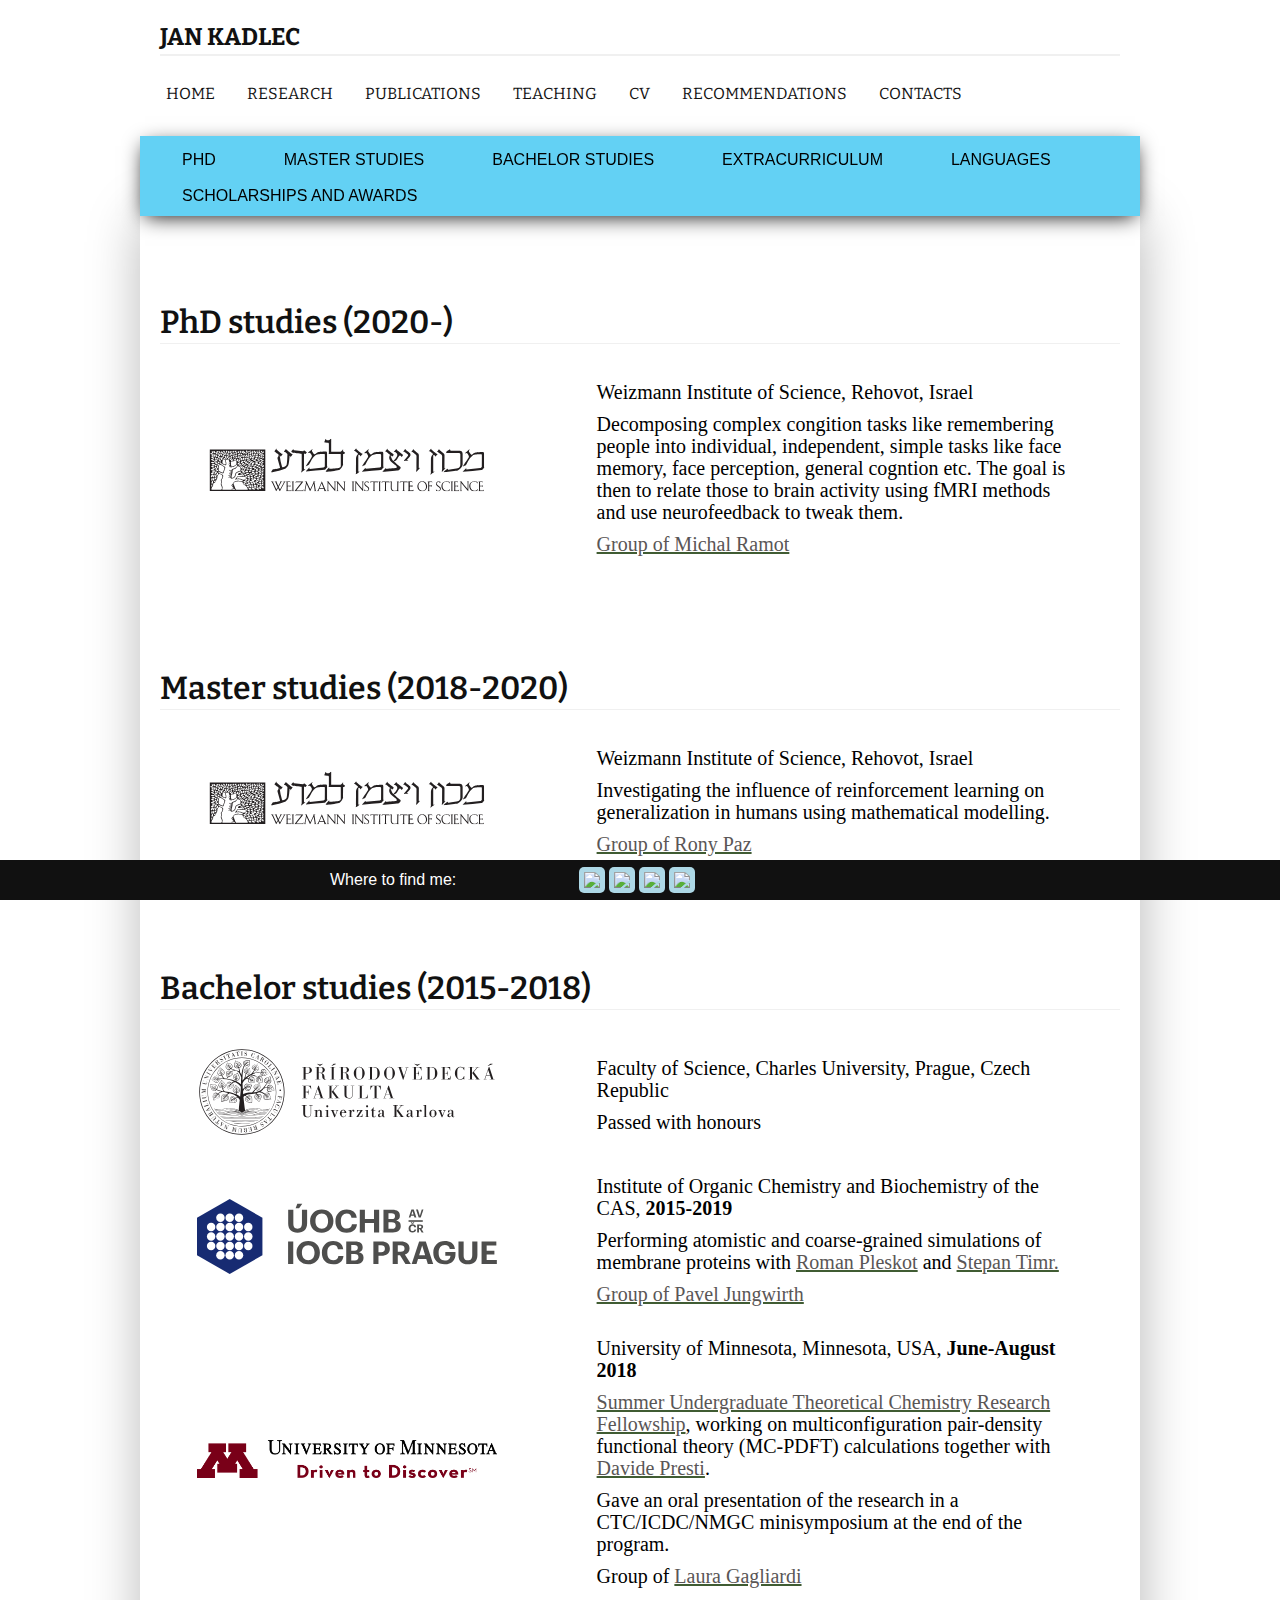
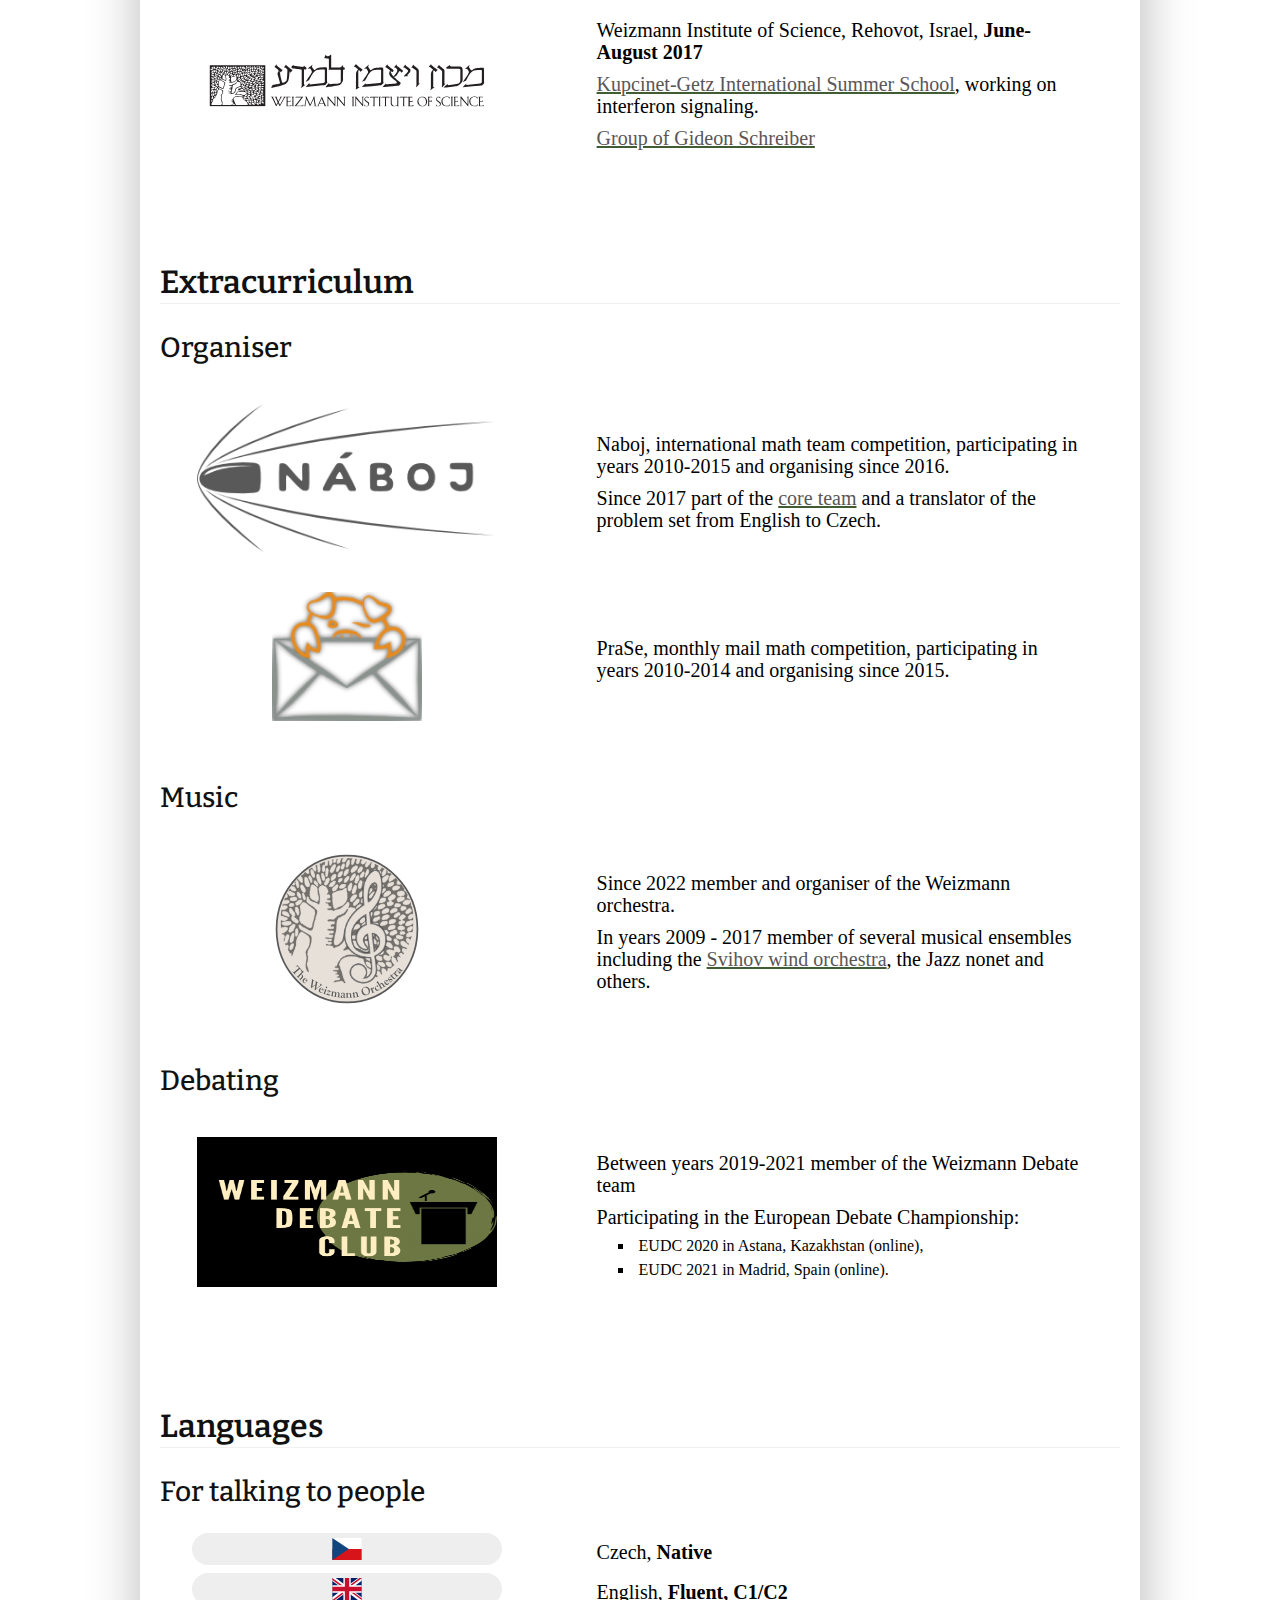
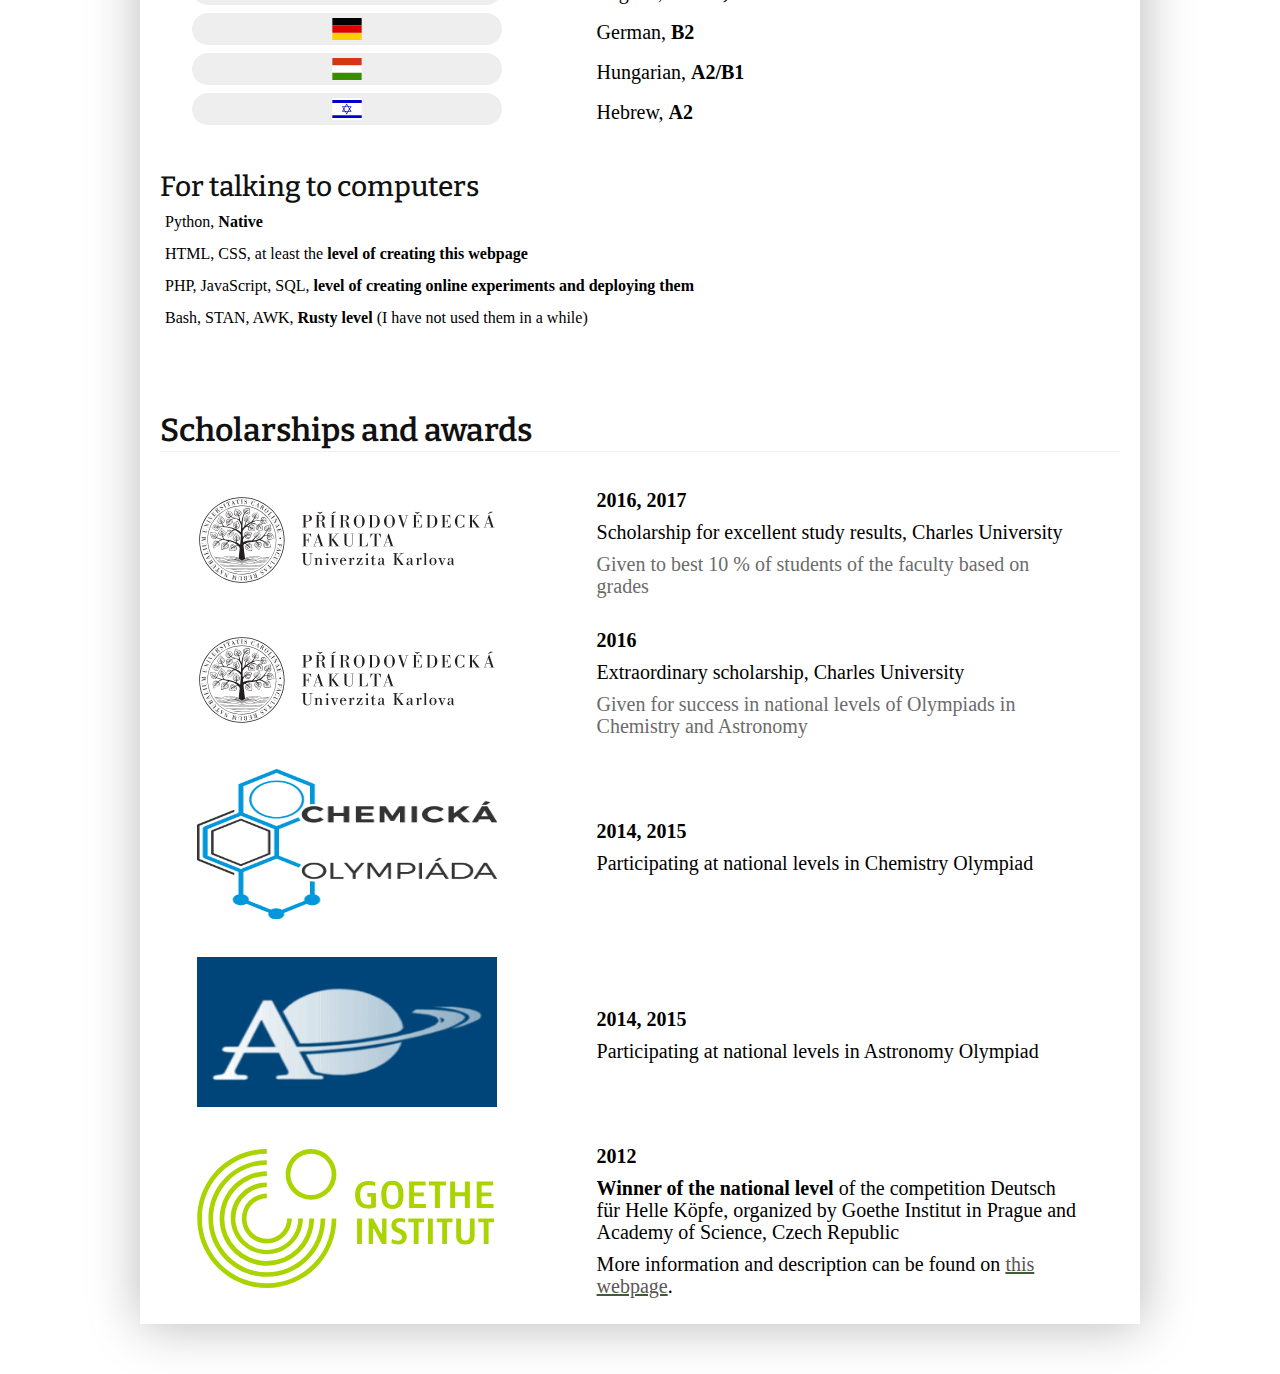
==== cv_html.html @ 562133c8 "Update cv_html.html" ====
<!DOCTYPE html>
<html lang="en">
<head>
  <!-- Global site tag (gtag.js) - Google Analytics -->
  <script async src="https://www.googletagmanager.com/gtag/js?id=UA-210956171-1"></script>
  <script>
    window.dataLayer = window.dataLayer || [];
    function gtag(){dataLayer.push(arguments);}
    gtag('js', new Date());

    gtag('config', 'UA-210956171-1');
  </script>
  <meta charset="UTF-8">
  <title>CV</title>

  <meta name="viewport" content="width=device-width, initial-scale=1.0">
  <link rel="stylesheet" href="./css/style.css">
  <link rel="stylesheet" href="./css/cv.css">

  <!--  FONTs -->
  <link rel="preconnect" href="https://fonts.googleapis.com">
  <link rel="preconnect" href="https://fonts.gstatic.com" crossorigin>
  <link href="https://fonts.googleapis.com/css2?family=Bitter:ital,wght@0,100;0,200;0,300;0,400;0,500;0,600;0,700;0,800;0,900;1,100;1,200;1,300;1,400;1,500;1,600;1,700;1,800;1,900&family=Cinzel:wght@400;500;600;700;800;900&display=swap" rel="stylesheet">

</head>
<body>

<!-- header -->
<header>
  <div class="wrapper">
    <a href="index.html" class="header-brand">Jan Kadlec</a>

    <nav>
      <ul>
        <li><a href="index.html">Home</a></li>
        <li><a href="research.html">Research</a></li>
        <li><a href="publications.html">Publications</a></li>
        <li><a href="teaching.html">Teaching</a></li>
        <li><a href="cv_html.html">CV</a></li>
        <li><a href="recommendations.html">Recommendations</a></li>
        <li><a href="contact.html">Contacts</a></li>
      </ul>
    </nav>
  </div>
</header>


<!-- main -->
<div class="wrapper">

  <div class="sticky">
  <section class="second-header">
    <header class="second-header">
    <!--  https://codetheweb.blog/style-a-navigation-bar-css/-->
      <nav>
      <!--  sections are for links-->
        <ul>
          <li><a href="#phd">PhD</a></li>
          <li><a href="#master">Master Studies</a></li>
          <li><a href="#bachelor">Bachelor studies</a></li>
          <li><a href="#extra">Extracurriculum</a></li>
          <li><a href="#languages">Languages</a></li>
          <li><a href="#awards">Scholarships and awards</a></li>
        </ul>
      </nav>
    </header>
  </section>
</div>


  <main>

    <section id="phd">
      <h2> PhD studies (2020-) </h2>

      <ul class="universities-list">
          <li class="universities-list">
            <a href="https://www.weizmann.ac.il/pages/"><img src="./img/WIS-logo-BW.svg" alt="WIS" title="WIS"></a>
            <div class="universities-list">
              <p> Weizmann Institute of Science, Rehovot, Israel </p>
              <p>Decomposing complex congition tasks like remembering people into individual, independent, simple tasks like face memory, face perception, general cogntion etc. The goal is then to relate those to brain activity using fMRI methods and use neurofeedback to tweak them.</p>
              <p> <a href="https://www.weizmann.ac.il/neurobiology/labs/ramot/"> Group of Michal Ramot</a></p>
            </div>
          </li>

        </ul>
      </section>


    <section id="master">
      <h2> Master studies (2018-2020) </h2>

      <ul class="universities-list">
          <li class="universities-list">
            <a href="https://www.weizmann.ac.il/pages/"><img src="./img/WIS-logo-BW.svg" alt="WIS" title="WIS"></a>
            <div class="universities-list">
              <p> Weizmann Institute of Science, Rehovot, Israel </p>
              <p> Investigating the influence of reinforcement learning on generalization in humans using mathematical modelling.</p>
              <p> <a href="https://www.weizmann.ac.il/neurobiology/labs/rony/group-members"> Group of Rony Paz</a></p>
            </div>
          </li>

        </ul>
      </section>


    <section id="bachelor">
      <h2> Bachelor studies (2015-2018) </h2>

      <ul class="universities-list">
          <li class="universities-list">
            <a href="https://www.natur.cuni.cz/chemistry"><img src="./img/PR-iF_znak_PR-iF_1c_pos_cz.svg" alt="Natur CUNI" title="Natur CUNI"></a>
            <div class="universities-list">
              <p> Faculty of Science, Charles University, Prague, Czech Republic</p>
              <p> Passed with honours</p>
            </div>
          </li>
          <li class="universities-list">
            <a href="https://www.uochb.cz/en"><img src="./img/logo-uochb-dark.svg" alt="IOCB" title="IOCB"></a>
            <div class="universities-list">
              <p> Institute of Organic Chemistry and Biochemistry of the CAS, <strong>2015-2019</strong> </p>
              <p>Performing atomistic and coarse-grained simulations of membrane proteins with <a href="https://scholar.google.cz/citations?user=Sq5tkLQAAAAJ&hl=en">Roman Pleskot</a> and <a href="https://scholar.google.com/citations?user=JHM0AqQAAAAJ&hl=en"> Stepan Timr.</a></p>
              <p><a href="http://jungwirth.uochb.cas.cz/"> Group of Pavel Jungwirth </a></p>
            </div>
          </li>
          <li class="universities-list">
            <a href="https://twin-cities.umn.edu/"><img src="./img/wordmark-m-d2d-black-maroon-maroon-576w.png" alt="UMN" title="UMN"></a>
            <div class="universities-list">
              <p> University of Minnesota, Minnesota, USA, <strong>June-August 2018</strong></p>
              <p><a href="http://www1.chem.umn.edu/icdc/research/research-opportunities/summer-undergraduate-research-fellow/">Summer Undergraduate Theoretical Chemistry Research Fellowship</a>, working on multiconfiguration pair-density functional theory (MC-PDFT) calculations together with <a href="https://scholar.google.it/citations?user=yDlAZPQAAAAJ&hl=en"> Davide Presti</a>.</p>
                <p>Gave an oral presentation of the research in a CTC/ICDC/NMGC minisymposium at the end of the program.</p>
              <p>Group of <a href="https://gagliardigroup.uchicago.edu/">Laura Gagliardi</a></p>
            </div>
          </li>

          <li class="universities-list">
            <a href="https://www.weizmann.ac.il/pages/"><img src="./img/WIS-logo-BW.svg" alt="WIS" title="WIS"></a>
            <div class="universities-list">
              <p> Weizmann Institute of Science, Rehovot, Israel, <strong>June-August 2017</strong></p>
              <p> <a href="https://www.weizmann.ac.il/feinberg/admissions/kupcinet-getz-international-summer-school/about-program-0">Kupcinet-Getz International Summer School</a>, working on interferon signaling.</p>
              <p> <a href="https://www.weizmann.ac.il/Biomolecular_Sciences/prof-gideon-schreiber-0"> Group of Gideon Schreiber</a></p>
            </div>
          </li>

        </ul>
      </section>


      <section id="extra">
        <h2> Extracurriculum </h2>

        <h3>Organiser</h3>
        <ul class="universities-list">
            <li class="universities-list">
              <a href="https://math.naboj.org/"><img src="./img/naboj_logo_big.png" alt="naboj" title="naboj"></a>
              <div class="universities-list">
                <p> Naboj, international math team competition, participating in years 2010-2015 and organising since 2016. </p>
                <p> Since 2017 part of the <a href="https://math.naboj.org/contact.php"> core team</a> and a translator of the problem set from English to Czech.</p>
              </div>
            </li>

              <li class="universities-list">
              <a href="https://prase.cz/"><img src="./img/mks_logo.png" class="prase-img" alt="prase" title="prase"></a>
              <div class="universities-list">
                <p> PraSe, monthly mail math competition, participating in years 2010-2014 and organising since 2015.</p>
              </div>
            </li>

        </ul>

        <h3>Music</h3>
        <ul class="universities-list">
            <li class="universities-list">
              <a href="https://www.facebook.com/people/Weizmann-Orchestra/100088598631597/"><img src="./img/orchestra_logo.svg" alt="orchestra_WIS" title="orchestra_WIS"></a>
              <div class="universities-list">
                <p> Since 2022 member and organiser of the Weizmann orchestra. </p>
                <p> In years 2009 - 2017 member of several musical ensembles including the <a href="https://dosvihov.webnode.cz/historie/">Svihov wind orchestra</a>, the Jazz nonet and others. </p>
              </div>
            </li>

        </ul>


        <h3> Debating </h3>
        <ul class="universities-list">
            <li class="universities-list">
            <a href="https://www.facebook.com/WeizmannDebate/"><img src="./img/wis_debate_logo.png" alt="debate" title="debate"></a>
              <div class="universities-list">
                <p> Between years 2019-2021 member of the Weizmann Debate team</p>
                <p> Participating in the European Debate Championship:</p>
                <ul class="debate-list">
                  <li>EUDC 2020 in Astana, Kazakhstan (online),</li>
                  <li>EUDC 2021 in Madrid, Spain (online).</li>
                </ul>
              </div>
            </li>
        </ul>

      </section>


      <section id="languages">
       <h2>Languages</h2>
        <h3>For talking to people</h3>
<!--        https://flagicons.lipis.dev/ -->
        <ul class="universities-list">
          <li class="universities-list flags-li">
<!--            <div><img class="flags2" src="./img/cz.svg" alt="czech flag" title="czech flag"></div>-->
<!--            <div class="flags3">-->
<!--              <img src="./img/cz.svg" alt="czech flag" title="czech flag">-->
<!--            </div>-->
            <div class="flags3">
              <img src="./img/cz.svg" alt="czech flag" title="czech flag">
            </div>


            <div class="universities-list">
              <p>Czech, <strong>Native</strong></p>
            </div>
          </li>


          <li class="universities-list flags-li">
            <div class="flags3">
              <img src="./img/gb.svg" alt="british flag" title="british flag">
            </div>
            <div class="universities-list">
              <p>English, <strong>Fluent, C1/C2</strong></p>
            </div>
          </li>

          <li class="universities-list flags-li">
            <div class="flags3" >
              <img src="./img/de.svg" alt="german flag" title="german flag">
            </div>
            <div class="universities-list">
              <p>German, <strong>B2</strong></p>
            </div>
          </li>

          <li class="universities-list flags-li">
            <div class="flags3" ><img src="./img/hu.svg" alt="hungarian flag" title="hungarian flag"></div>
            <div class="universities-list">
              <p>Hungarian, <strong>A2/B1</strong></p>
            </div>
          </li>

          <li class="universities-list flags-li">
            <div class="flags3" ><img src="./img/il.svg" alt="israeli flag" title="israeli flag"></div>
            <div class="universities-list">
              <p>Hebrew, <strong>A2</strong></p>
            </div>
          </li>


<!--          <li class="universities-list flags-li">-->
<!--            <div><img class="flags" src="./img/hu.svg" alt="hungarian flag" title="hungarian flag"></div>-->
<!--            <div class="universities-list">-->
<!--              <p>Hungarian, <strong>A2/B1</strong></p>-->
<!--            </div>-->
<!--          </li>-->

<!--          <li class="universities-list flags-li">-->
<!--            <div><img class="flags" src="./img/il.svg" alt="israeli flag" title="israeli flag"></div>-->
<!--            <div class="universities-list">-->
<!--              <p>Hebrew, <strong>A2/B1</strong></p>-->
<!--            </div>-->
<!--          </li>-->

        </ul>

<!--    todo-->
        <h3>For talking to computers</h3>
        <ul>
          <li>Python, <strong>Native</strong></li>
          <li>HTML, CSS, at least the <strong>level of creating this webpage</strong></li>
          <li>PHP, JavaScript, SQL, <strong>level of creating online experiments and deploying them</strong></li>
          <li>Bash, STAN, AWK, <strong>Rusty level</strong> (I have not used them in a while)</li>
        </ul>


<!--        <ul class="universities-list">-->
<!--          <li class="universities-list flags-li">-->
<!--            <div class="flags3">-->
<!--              <img src="./img/languages/python-original-wordmark.svg" alt="python flag" title="python flag">-->
<!--            </div>-->

<!--            <div class="universities-list">-->
<!--              <p>Python, <strong>Native</strong></p>-->
<!--            </div>-->
<!--          </li>-->


<!--          <li class="universities-list flags-li">-->
<!--            <div class="flags3">-->
<!--              <img src="./img/languages/html5-original-wordmark.svg" alt="html flag" title="html flag">-->
<!--              <img src="./img/languages/css3-original-wordmark.svg" alt="css flag" title="css flag">-->
<!--            </div>-->
<!--            <div class="universities-list">-->
<!--              <p>English, <strong>Fluent, C1/C2</strong></p>-->
<!--            </div>-->
<!--          </li>-->

<!--          <li class="universities-list flags-li">-->
<!--            <div class="flags3" >-->
<!--              <img src="./img/de.svg" alt="german flag" title="german flag">-->
<!--            </div>-->
<!--            <div class="universities-list">-->
<!--              <p>German, <strong>B2</strong></p>-->
<!--            </div>-->
<!--          </li>-->

<!--          <li class="universities-list flags-li">-->
<!--            <div class="flags3" ><img src="./img/hu.svg" alt="hungarian flag" title="hungarian flag"></div>-->
<!--            <div class="universities-list">-->
<!--              <p>Hungarian, <strong>A2/B1</strong></p>-->
<!--            </div>-->
<!--          </li>-->

<!--        </ul>-->

      </section>


    <section id="awards">
      <h2>Scholarships and awards</h2>


      <ul class="universities-list">
          <li class="universities-list">
            <a href="https://www.natur.cuni.cz/chemistry"><img src="./img/PR-iF_znak_PR-iF_1c_pos_cz.svg" alt="Natur CUNI" title="Natur CUNI"></a>
            <div class="universities-list">
              <p><strong>2016, 2017</strong></p>
              <p> Scholarship for excellent study results, Charles University</p>
              <p style="color: #6b6b6b"> Given to best 10 % of students of the faculty based on grades</p>
            </div>
          </li>

        <li class="universities-list">
          <a href="https://www.natur.cuni.cz/chemistry"><img src="./img/PR-iF_znak_PR-iF_1c_pos_cz.svg" alt="Natur CUNI" title="Natur CUNI"></a>
          <div class="universities-list">
            <p><strong>2016</strong></p>
            <p> Extraordinary scholarship, Charles University</p>
            <p style="color: #6b6b6b"> Given for success in national levels of Olympiads in Chemistry and Astronomy</p>
          </div>
        </li>

        <li class="universities-list">
          <a href="https://olympiada.vscht.cz/cs/"><img src="./img/ChO.png" alt="ChO" title="Chemistry olympiade"></a>
          <div class="universities-list">
            <p><strong>2014, 2015</strong></p>
            <p> Participating at national levels in Chemistry Olympiad</p>
          </div>
        </li>

        <li class="universities-list">
          <a href="https://olympiada.astro.cz/"><img src="./img/AO.png" alt="AO" title="Astronomy olympiade"></a>
          <div class="universities-list">
            <p><strong>2014, 2015</strong></p>
            <p> Participating at national levels in Astronomy Olympiad</p>
          </div>
        </li>

        <li class="universities-list">
          <a href="https://www.goethe.de/ins/cz/de/spr/unt/ver/hek.html"><img src="./img/Gothe.svg" alt="Goethe institute" title="Helle kopfe"></a>
          <div class="universities-list">
            <p><strong>2012</strong></p>
            <p> <strong>Winner of the national level</strong> of the competition Deutsch für Helle Köpfe, organized by Goethe Institut in Prague and Academy of Science, Czech Republic</p>
            <p>More information and description can be found on <a href="https://www.goethe.de/ins/cz/de/spr/unt/ver/hek/skd/hk11.html">this webpage</a>.</p>
          </div>
        </li>

      </ul>
    </section>



  </main>
</div>


<!-- footer -->
<!-- wrap it for the big page-->
<!--<div class="wrapper">-->
  <footer>
    <div class="footer-findme">
      Where to find me:
    </div>

    <ul class="social-media-list">
     <li><a href="https://github.com/jankaWIS"><img src="https://unpkg.com/simple-icons@latest/icons/github.svg" alt="GitHub" title="GitHub"></a></li>
   <!--    <li><a href="https://stackoverflow.com/users/12281892/my-work"><img src="https://unpkg.com/simple-icons@latest/icons/stackoverflow.svg" alt="Stack Overflow" title="Stack Overflow"></a></li>-->
     <li><a href="https://www.researchgate.net/profile/Jan_Kadlec"><img src="https://unpkg.com/simple-icons@latest/icons/researchgate.svg" alt="ResearchGate" title="ResearchGate"></a></li>
     <li><a href="http://orcid.org/0000-0003-2477-3633"><img src="https://unpkg.com/simple-icons@latest/icons/orcid.svg" alt="OrcID" title="OrcID"></a></li>
     <li><a href="mailto:jan.kadlec@weizmann.ac.il"><img src="https://unpkg.com/simple-icons@latest/icons/gmail.svg" alt="mail" title="mail"></a></li>
    </ul>
  </footer>
<!--</div>-->


</body>
</html>
---- css/style.css ----
/*
html5doctor.com Reset Stylesheet
v1.6.1
Last Updated: 2010-09-17
Author: Richard Clark - http://richclarkdesign.com
Twitter: @rich_clark
*/

html, body, div, span, object, iframe,
h1, h2, h3, h4, h5, h6, p, blockquote, pre,
abbr, address, cite, code,
del, dfn, em, img, ins, kbd, q, samp,
small, strong, sub, sup, var,
b, i,
dl, dt, dd, ol, ul, li,
fieldset, form, label, legend,
table, caption, tbody, tfoot, thead, tr, th, td,
article, aside, canvas, details, figcaption, figure,
footer, header, hgroup, menu, nav, section, summary,
time, mark, audio, video {
    margin:0;
    padding:0;
    border:0;
    outline:0;
    font-size:100%;
    vertical-align:baseline;
    background:transparent;
}

body {
    line-height:1;
}

article,aside,details,figcaption,figure,
footer,header,hgroup,menu,nav,section {
    display:block;
}

nav ul {
    list-style:none;
}

blockquote, q {
    quotes:none;
}

blockquote:before, blockquote:after,
q:before, q:after {
    content:'';
    content:none;
}

a {
    margin:0;
    padding:0;
    font-size:100%;
    vertical-align:baseline;
    background:transparent;
}

/* change colours to suit your needs */
ins {
    background-color:#ff9;
    color:#000;
    text-decoration:none;
}

/* change colours to suit your needs */
mark {
    background-color:#ff9;
    color:#000;
    font-style:italic;
    font-weight:bold;
}

del {
    text-decoration: line-through;
}

abbr[title], dfn[title] {
    border-bottom:1px dotted;
    cursor:help;
}

table {
    border-collapse:collapse;
    border-spacing:0;
}

/* change border colour to suit your needs */
hr {
    display:block;
    height:1px;
    border:0;
    border-top:1px solid #cccccc;
    margin:1em 0;
    padding:0;
}

input, select {
    vertical-align:middle;
}


/* */
/* MY CODE */
/* */


* {
  /* remove underlinks from the entire document */
  text-decoration: none;
}

body {
  /*background-color: #f3f3f3;*/
  -webkit-font-smoothing: antialiased;
  font-family: Bitter, sans-serif;
}



/* Header */

header .header-brand {
  /*font-family: 'Catamaran';*/
  /*font-family: Arial;*/

  font-size: 24px;
  font-weight: bold;
  /* not complete dark */
  color: #111;
  text-transform: uppercase;
  /* in cases of links it is easier to style them later if they're blocks */
  display: block;
  /* center the block */
  margin: 20px 20px 20px;
  /* centre also the text */
  text-align: left;
  /* get space above and below, nothing on sides*/
  padding: 5px 0;
  /* add an underline */
  border-bottom: 2px solid #f0f0f0;
}

/* style nav */
header nav ul {
  /* add this to be able to centre it */
  display: block;
  /* centre */
  margin: 0 10px 0 10px;
  /* centre within itself -- important */
  width: fit-content;
}

header nav ul li {
  /* make it in line */
  display: inline-block;
  /* we need it because otherwise there will be a small gap between the links */
  float: left;
  list-style: none;
  /* add spacing around */
  padding: 10px 16px;

}

header nav ul li a {
  /*font-family: 'Catamaran';*/
  font-size: 16px;
  color: #111;
  text-transform: uppercase;
}

/* if the link is clicked, make it special -- TODO, need to change the class in the html if it is clicked */
header nav ul li a.active-trail {
    color: #085D6F;
    background-color: transparent;
    text-decoration: underline;
}



/* main */

main {
  /* to have a space between the header and this box */
  font-family: 'Catamaran', serif;
  padding: 80px 20px 0 20px;
  margin: 0 auto 50px;
}


main ul {
/*  need to figure out width since it will change */
/*  width: fit-content;*/
/*  float: right;*/
  /*padding-left: 20px;*/

}

main ul li {
  display: block;
  list-style: none;
  padding: 5px 5px 5px 0;
  line-height: 22px;
}

main ul li p {
  /*display: block;*/
  /*list-style: none;*/
  padding: 5px 5px 5px 0;
  /*line-height: 22px;*/

}


/* style the links the same way */
main a {
  /*font-family: 'Catamaran';*/
  /*font-size: 20px;*/
  /* do not use completely black -- hurts eyes, unless you have a very specific reason */
  color: #5a5656; /* #111; */
  /*line-height: 40px;*/
  /* make the links underlined with this colour */
  text-decoration: underline;
  text-decoration-color: #405c33;
}

main ul li a {
  /*font-family: 'Catamaran';*/
  /*font-size: 20px;*/
  color: #5a5656; /* #111; */
  /*line-height: 40px;*/
  /* make the links underlined with this colour */
  text-decoration: underline;
  text-decoration-color: #405c33;
}


/* unvisited link */
/*main ul li a:link {*/
/*  !* this somehow does not work for all *!*/
/*  color: #5a5656;*/
/*}*/

 /*visited link */
/*main ul li a:visited {*/
/*  color: green;*/
/*}*/

/* mouse over link */
main a:hover {
  color: #1e84f2;
}

/* mouse over link */
main ul li a:hover {
  color: #1e84f2;
}

/* selected link */
a:active {
  color: blue;
}


main article h3 {
  font-family: 'Bitter', serif;
  font-size: 30px;
  font-weight: 400;
  color: #111;
  margin-top: 10px;
  padding-top: 20px;
  /*text-transform: uppercase;*/
  padding-bottom: 5px;
  /*border-bottom: 1px solid #f0f0f0;*/
  margin-bottom: 10px;
}

main p {
  padding: 5px 0;
}



/* Contact title and title - for headings */
.contact-title {
  /*font-family: Arial;*/
  font-size: 40px;
  font-weight: 600;
  color: #111;
  padding-bottom: 5px;
}

.nv-page-title {
  margin-top: 30px;
  border-bottom: 1px solid #f0f0f0;
  margin-bottom: 20px;
}



/* center the blockquote in the page */
.blockquote-wrapper {
   padding: 0 20px;
}

/* Blockquote main style */
.blockquote {
    position: relative;
    /*font-family: 'Montserrat', sans-serif;*/
    /*font-family: 'Cinzel', serif;*/
    /*font-family: 'Bitter', serif;*/
    /* default? for Chrome */
    font-family: Times-Roman, serif;
    font-weight: 400;
    color: #111;
    padding: 20px 0;
    width: 100%;
    max-width: 500px;
    z-index: 1;
    margin: 20px auto 60px;
    align-self: center;
    border-top: solid 1px;
    border-bottom: solid 1px;
}

/* Blockquote header */
.blockquote h2 {
    position: relative;
    color: #111;
    font-size: 22px;
    font-weight: 600;
    line-height: 1;
    margin: 0;
    border-bottom: none;
}

/* Blockquote right double quotes */
.blockquote:after {
    position: absolute;
    content: "”";
    color: rgba(17, 17, 17, 1);
    font-size: 8rem;
    line-height: 0;
    bottom: -40px;
    right: 30px;
}

/* Blockquote subheader */
.blockquote h4 {
    /*font-family: 'Cinzel', serif;*/
    /*font-family: 'Bitter', serif;*/
    position: relative;
    color: #292a2b;
    font-size: 1.1rem;
    font-weight: normal;
    line-height: 1;
    margin: 0;
    padding-top: 15px;
    z-index: 1;
}





  /* footer */

footer {
  width: calc(100% - 20px);
  height: 40px;
  position: fixed;
  /* put it on the bottom */
  bottom: 0;
  padding: 0px 10px;
  margin-top: 20px; /* calc(100% - 250px) */
  background-color: #111;
  color: white;
  /* when we have a box with things which float left and right it doesn't know what to do with it*/
/*   therefore we need to add the overflow which will magically fix it, todo */
  overflow: hidden;
  /* to be sure that it's over everything */
  z-index: 2;
}



footer .footer-findme {
    font-family: Arial;
    position: absolute;
    margin: auto 10px 0px;
    text-align: center;
    /* centre the label */
    line-height: 40px;
    float: left;
  }

/* style the icons */
ul.social-media-list {
    list-style-type: none;
    margin: 5px 40px;
    padding: 0;
    font-size: 0px; /* eliminate space between li */
    float: right;
}


ul.social-media-list img {
    padding: 5px;
    border-radius: 5px;
    background-color: lightblue;
    width: 16px;
    height: 16px;
}

ul.social-media-list li {
  display: inline-block;
  margin: 2px;
}


ul.social-media-list img:hover {
    background-color: #63D1F4;
}



/* tablet */
@media only screen and (min-width: 760px) {
  /* increase the header size */
  /*.blockquote h2 {*/
  /*  font-size: 40px;*/
  /*  padding: 30px 0;*/
  /* }*/

  /*.blockquote h4 {*/
  /*  font-size: 1.4rem;*/
  /*}*/

  /* change also the wrapper */
  .wrapper {
    width: 600px;
    margin: 0 auto;
  }

  main {
    box-shadow: 1px 1px 50px #b8b8b8;
  }

}

/* very small phones */
@media only screen and (max-width: 400px) {

  main {
    margin-top: 40px;
  }

}

@media only screen and (min-width: 1000px) {
  /*have a nice frame */
  .wrapper {
    /* make sure that it is the same width everywhere */
    width: 1000px!important;
    margin: 0 auto;
  }

  main {
    margin: 100px auto 50px;
    padding: 10px 20px 0 20px;
  }

    /* but not in the main text */
  main .blockquote-wrapper {
    /* change the width to fit the box */
    width: 100%;
    margin: 40px 0 80px;
    padding: 0;
  }

  main .blockquote {
    padding: 20px 0;
    max-width: none;
  }

  /* remove the styling from main h2 */
  main .blockquote h2 {
    border-bottom: none;
  }

  main .blockquote:after {
    bottom: -40px;
  }


  footer .footer-findme {
    float: none;
    margin: auto 30px auto 25%;
  }

  ul.social-media-list {
    float: none;
    margin-left: 45%;
}


}
---- css/cv.css ----
/* */
/* MY CODE */
/* */

/* Header */


/* hide this fancy thing for phones -- todo make it the rolout */
section.second-header {
  display: none;
}

/* main list */

h2 {
    font-size: 20px;
    padding-top: 50px;
    /* to accomodate the second header */
    margin-top: -20px;
}

    /* the actual list */

/* the same for the actual items*/
ul.universities-list {
    list-style-type: none;
}

ul.universities-list img {
    padding: 0;
    border-radius: 5px;
    /*background-color: lightblue;*/
    width: 150px;
    /*max-width: 300px;*/
    max-height: 150px;
    /*height: 50px;*/
}

ul.universities-list li {
  margin: 2px;
  padding: 10px 5px;
  border-bottom: 1px solid #ccc;
}

ul.universities-list img:hover {
    background-color: #63D1F4;
}


/* Create two equal columns that floats next to each other */
.column {
  float: left;
  width: 50%;
  padding: 10px;
}

/* Clear floats after the columns */
.row:after {
  content: "";
  display: table;
  clear: both;
}

/* make space between the pics and labels */
div.universities-list{
  /*padding-left: 15%;*/
  margin-left: 5%;
  /*if I want to centre them*/
  width: 100%;
  /*align-items: stretch;*/
  text-align: left;
}

/* make the labels of the images/organisations centred, interesting also without*/
li.universities-list {
    display: flex;
    /*flex-wrap: wrap;*/
    /*text-align: center;*/
    flex-direction: row;
    align-items: center;
}





/* main */


main ul li {
  padding: 5px;
}

main ul li p {
  font-family: 'Catamaran', serif;
  font-size: 18px;
  padding: 5px;
}

main h2 {
  font-family: 'Bitter', serif;
  font-size: 28px;
  font-weight: 600;
  color: #111;
  /*text-transform: uppercase;*/
  padding-bottom: 5px;
  border-bottom: 1px solid #f0f0f0;
}

main h3 {
  font-family: 'Bitter', serif;
  font-size: 24px;
  font-weight: 500;
  color: #111;
  margin-top: 10px;
  padding-top: 20px;
  /*text-transform: uppercase;*/
  padding-bottom: 5px;
}

/* Make a special list for participating in EUDC */
.universities-list ul.debate-list {
  line-height: 10px;
  padding-left: 20px;
}

.universities-list ul.debate-list li {
  /* the display makes it back to visible */
  /* https://stackoverflow.com/questions/9636132/list-style-css-override-back-to-default */
  display: list-item;
  list-style: square;
  padding: 0px 5px;
  border-bottom: none;
}


/*.universities-list ul.debate-list li img {*/
/*    padding: 5px;*/
/*    border-radius: 5px;*/
/*    background-color: lightblue;*/
/*    width: 16px;*/
/*    height: 16px;*/
/*}*/

/*.flags {*/
/*  !*width: calc(620px + 40px);*!*/
/*  !*min-width: 310px;*!*/
/*  text-align: center;*/
/*}*/

/*.flags img {*/
/*    padding: 5px;*/
/*    border-radius: 20px!important;*/
/*    background-color: #EEE;*/
/*    height: 22px;*/
/*    width: 30px!important;*/
/*}*/

/*.flags2 {*/
/*    padding: 5px;*/
/*    border-radius: 20px!important;*/
/*    background-color: #EEE;*/
/*    height: 22px;*/
/*    width: 30px!important;*/
/*}*/



/* remove the spaces between list items */
.flags-li {
  padding: 0 10px!important;
}

.flags3 img {
    border-radius: 20px!important;
    background-color: #EEE;
    height: 22px;
    /*width: 30px!important;*/
}

.flags3 img:hover {
  /* turn off the link */
  background-color: #EEE!important;
  /*background-color: transparent!important;*/
}




/* footer */



/* tablet */
@media only screen and (min-width: 760px) {
  /* change also the wrapper */
  .wrapper {
    width: 700px;
    margin: 0 auto;
  }

  main {
    box-shadow: 1px 1px 50px #b8b8b8;
  }


  main ul li p {
    font-size: 18px;
  }

  main h2 {
    font-size: 30px;
  }

  main h3 {
    font-size: 26px;
  }

}

/* very small phones */
@media only screen and (max-width: 400px) {
  h2 {
    margin-top: 10px;
  }


}

@media only screen and (min-width: 1000px) {
  /*have a nice frame */

  main {
    margin-top: 0px;
  }


  h2 {
    /*fix wider top bar covering headings */
    padding-top: 100px;
  }

    /* if the link is clicked, make it special -- TODO, need to change the class in the html if it is clicked */
  header nav ul li a.active-trail {
      color: #085D6F;
      background-color: transparent;
      text-decoration: underline;
  }


  /* second header -- opens only for PC */
  section.second-header {
    display: block;
    /*position: fixed;*/
    /*top: 110px;*/
    margin-top: 10px;
  }

  /* make it stuck to the top */
  div.sticky {
    position: -webkit-sticky;
    /* need to be together */
    position: sticky;
    top: 0;
    /*padding: 50px;*/
    font-size: 20px;
    margin-top: 80px;
  }



  header.second-header {
      /*background-color: white;*/
      background-color: #63D1F4;
      position: relative;
      top: 0;
      left: 0;
      right: 0;
      height: 80px; /* for two lines */
      display: flex;
      align-items: center;
    /*  make blur */
      box-shadow: 0 5px 20px -5px black;
  }

  /* all elements of the block will be horizontal*/
  header.second-header * {
      /*display: inline;*/
  }

  /* make space between them */
  header.second-header nav ul li {
      margin: auto 1rem;
      padding: 0.5rem 1rem;
      float: none;
  }

      /*make links nicer */
  header.second-header nav ul li a {
      color: black;
      text-decoration: none;
      font-family: "Helvetica Neue", Helvetica, Arial, sans-serif;
  }

  header.second-header nav ul li a:hover {
      background-color: silver;
      /*background-color: #63D1F4;*/
      /* popping up */
      padding: 10px;
      box-shadow: 0 0 20px 0 black;
  }


  /* main */

  main ul li p {
    font-size: 20px;
  }

  main h2 {
    font-size: 32px;
  }

  main h3 {
    font-size: 28px;
  }


  ul.universities-list {
    list-style-type: none;
    margin: 10px;
    padding: 10px;
  }


  ul.universities-list img {
      padding: 5px;
      border-radius: 5px;
      /*background-color: lightblue;*/
      width: 300px;
      /*max-width: 300px;*/
      max-height: 150px;
      /*height: 50px;*/
  }
      ul.universities-list {
      list-style-type: none;
      margin: 10px;
      padding: 10px;
  }

  ul.universities-list li {
    padding: 10px;
    border-bottom: none;
  }

  /* make space between the pics and labels */
  div.universities-list{
    margin-left: 10%;
  }

  /* style prase */
  .universities-list .prase-img {
  width: 150px;
  padding-left: 80px;
  padding-right: 80px;
  }

  /* make bugger gap for EUDC */
  .universities-list ul.debate-list {
  padding-left: 40px;
}


  /* footer */


}
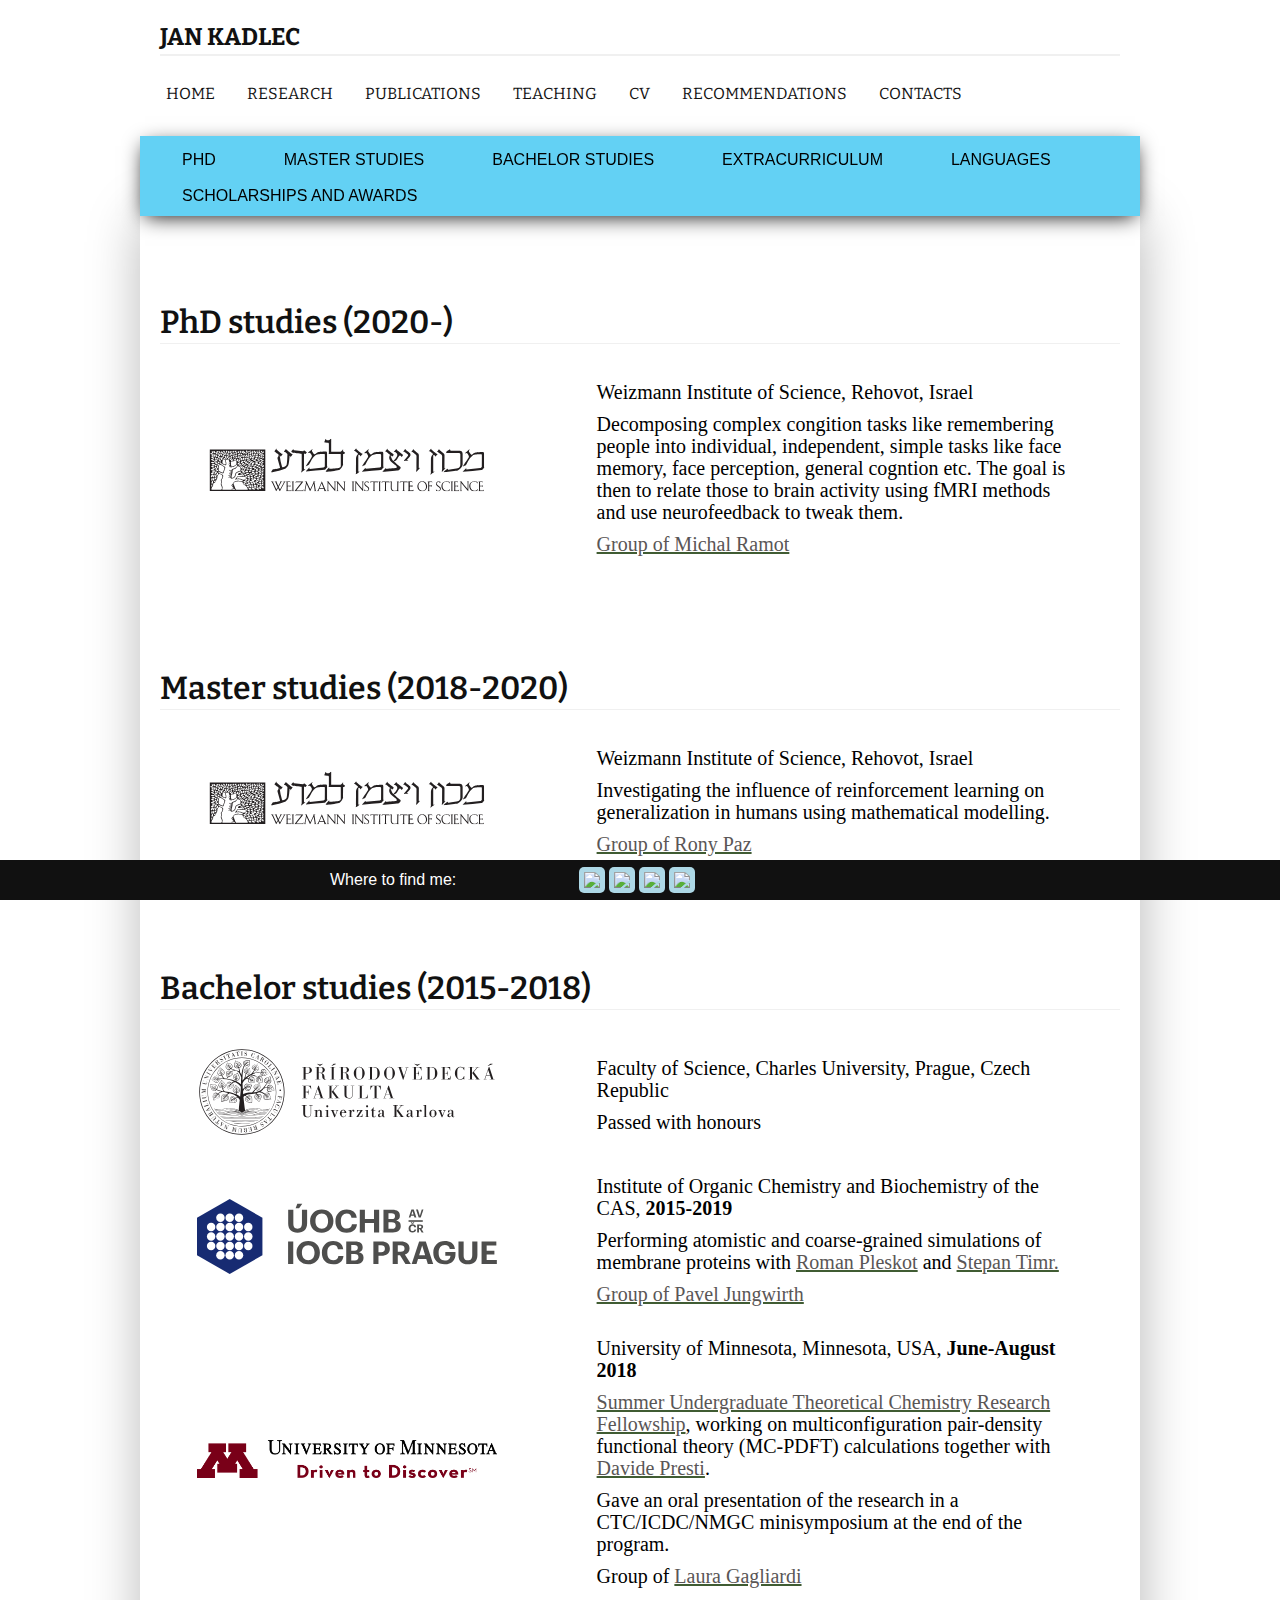
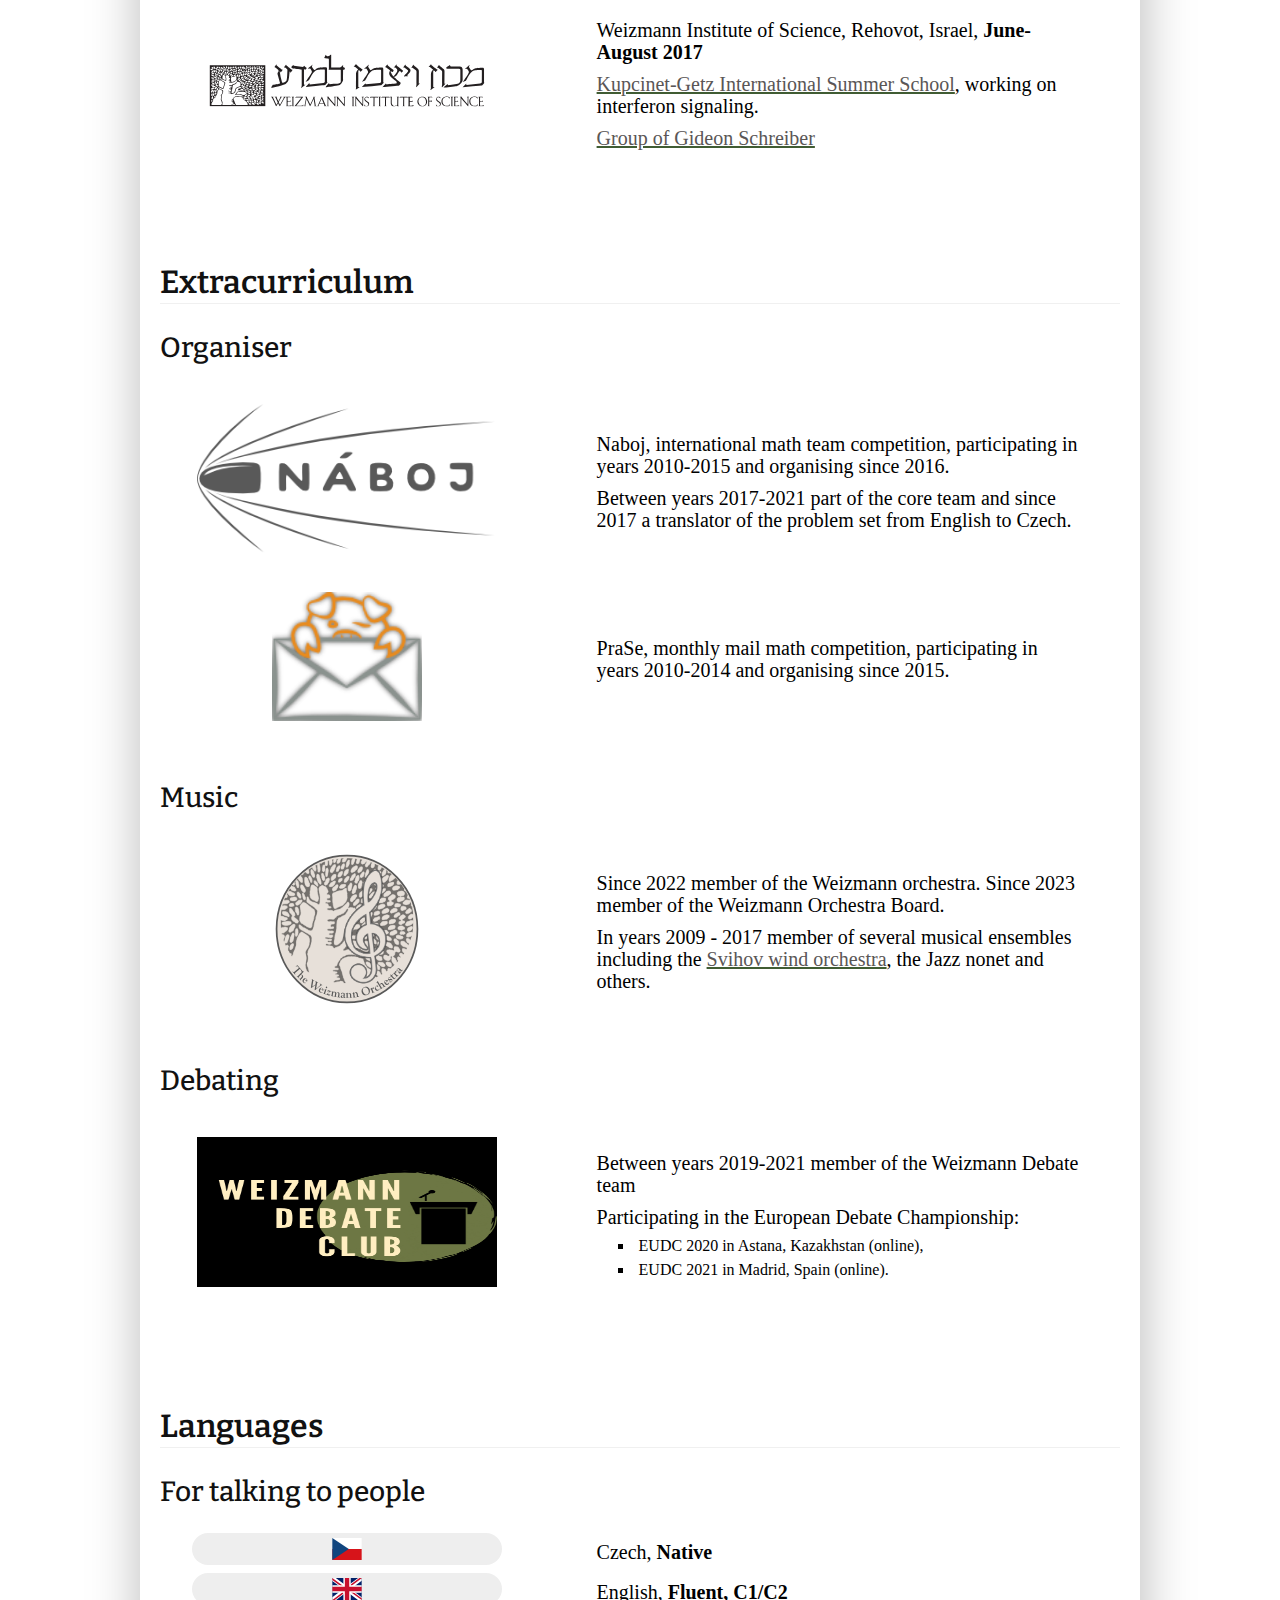
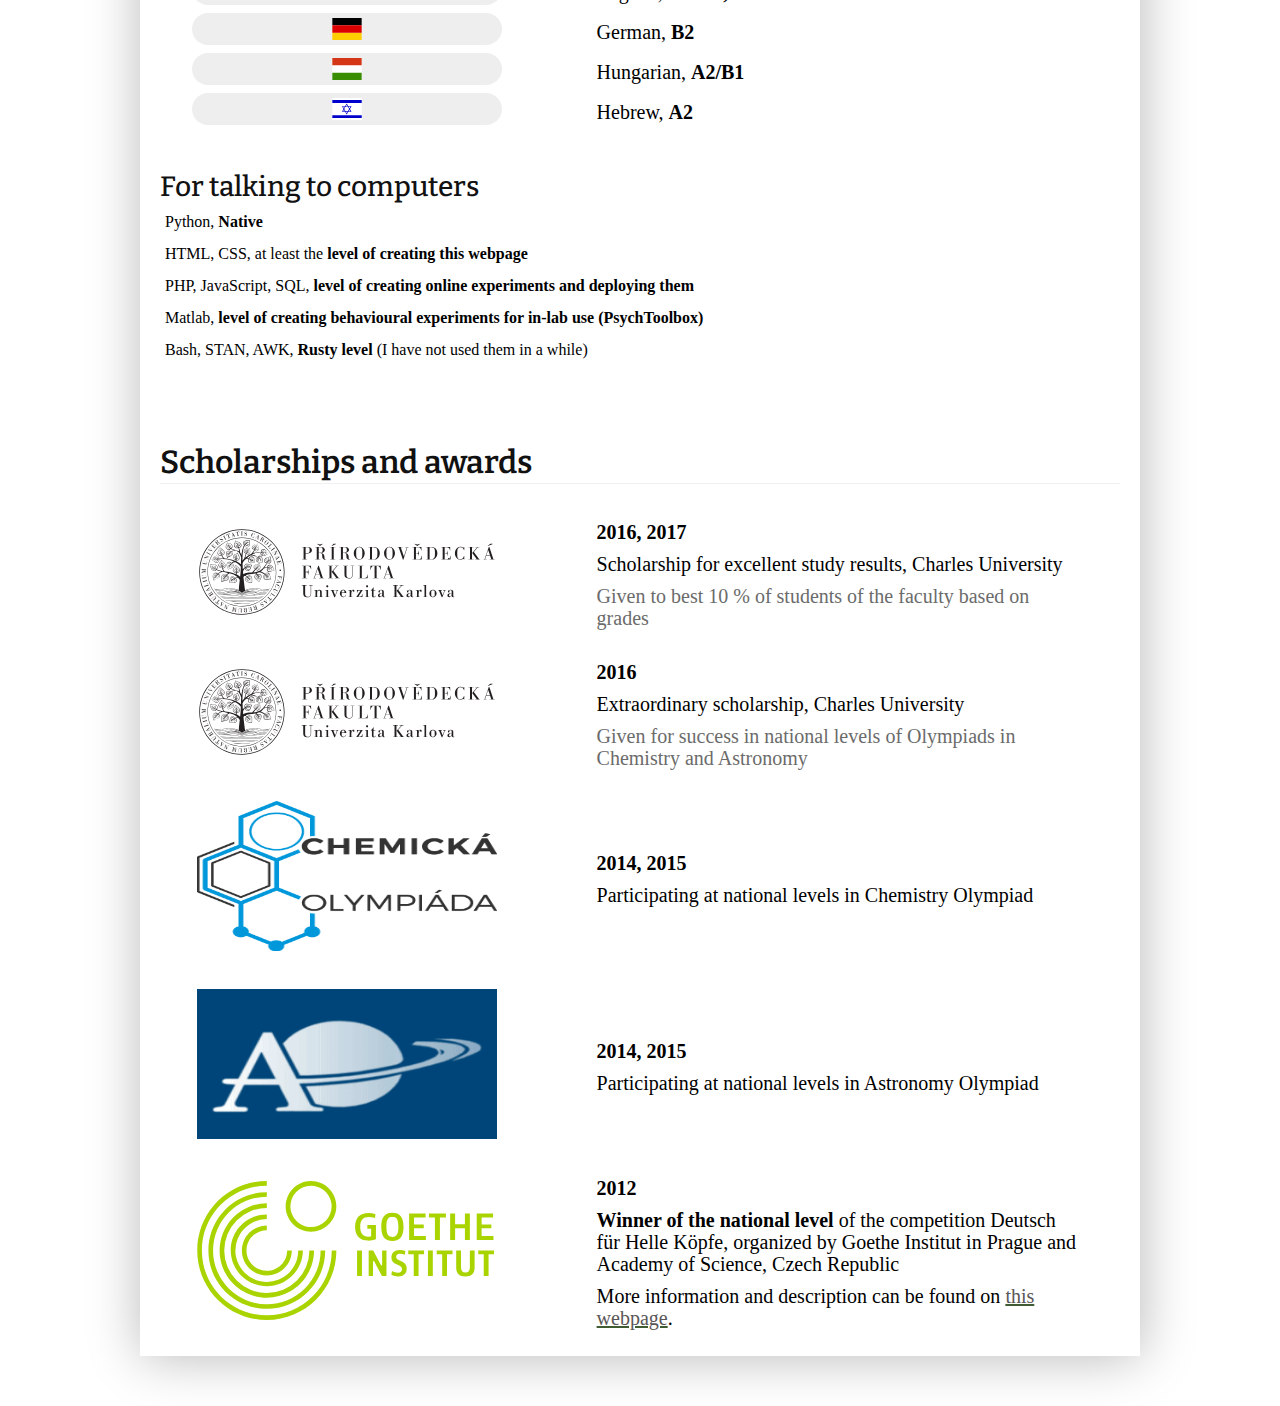
==== commit 4380af4b: "Update cv_html.html" ====
--- a/cv_html.html
+++ b/cv_html.html
@@ -155,7 +155,7 @@
               <a href="https://math.naboj.org/"><img src="./img/naboj_logo_big.png" alt="naboj" title="naboj"></a>
               <div class="universities-list">
                 <p> Naboj, international math team competition, participating in years 2010-2015 and organising since 2016. </p>
-                <p> Since 2017 part of the <a href="https://math.naboj.org/contact.php"> core team</a> and a translator of the problem set from English to Czech.</p>
+                <p> Between years 2017-2021 part of the core team and since 2017 a translator of the problem set from English to Czech.</p>
               </div>
             </li>
 
@@ -173,7 +173,7 @@
             <li class="universities-list">
               <a href="https://www.facebook.com/people/Weizmann-Orchestra/100088598631597/"><img src="./img/orchestra_logo.svg" alt="orchestra_WIS" title="orchestra_WIS"></a>
               <div class="universities-list">
-                <p> Since 2022 member and organiser of the Weizmann orchestra. </p>
+                <p> Since 2022 member of the Weizmann orchestra. Since 2023 member of the Weizmann Orchestra Board.</p>
                 <p> In years 2009 - 2017 member of several musical ensembles including the <a href="https://dosvihov.webnode.cz/historie/">Svihov wind orchestra</a>, the Jazz nonet and others. </p>
               </div>
             </li>
@@ -275,6 +275,7 @@
           <li>Python, <strong>Native</strong></li>
           <li>HTML, CSS, at least the <strong>level of creating this webpage</strong></li>
           <li>PHP, JavaScript, SQL, <strong>level of creating online experiments and deploying them</strong></li>
+          <li>Matlab, <strong>level of creating behavioural experiments for in-lab use (PsychToolbox)</strong></li>
           <li>Bash, STAN, AWK, <strong>Rusty level</strong> (I have not used them in a while)</li>
         </ul>
 
--- a/css/style.css
+++ b/css/style.css
@@ -205,6 +205,12 @@
   line-height: 22px;
 }
 
+main ol li {
+  margin-left: 30px;
+  padding: 3px;
+  /*line-height: 22px;*/
+}
+
 main ul li p {
   /*display: block;*/
   /*list-style: none;*/
@@ -262,7 +268,6 @@
 a:active {
   color: blue;
 }
-
 
 main article h3 {
   font-family: 'Bitter', serif;
@@ -277,10 +282,29 @@
   margin-bottom: 10px;
 }
 
+main article h4 {
+  font-family: 'Bitter', serif;
+  font-size: 24px;
+  font-weight: 300;
+  color: #111;
+  /*padding-top: 10px;*/
+  margin: 10px 0;
+}
+
+main article h5 {
+    font-family: 'Bitter', serif;
+    font-size: .9em;
+    color: #111;
+    font-weight: bold;
+    /*padding-top: 10px;*/
+    /*margin-bottom: 5px;*/
+    margin: 10px 0;
+}
+
+
 main p {
   padding: 5px 0;
 }
-
 
 
 /* Contact title and title - for headings */
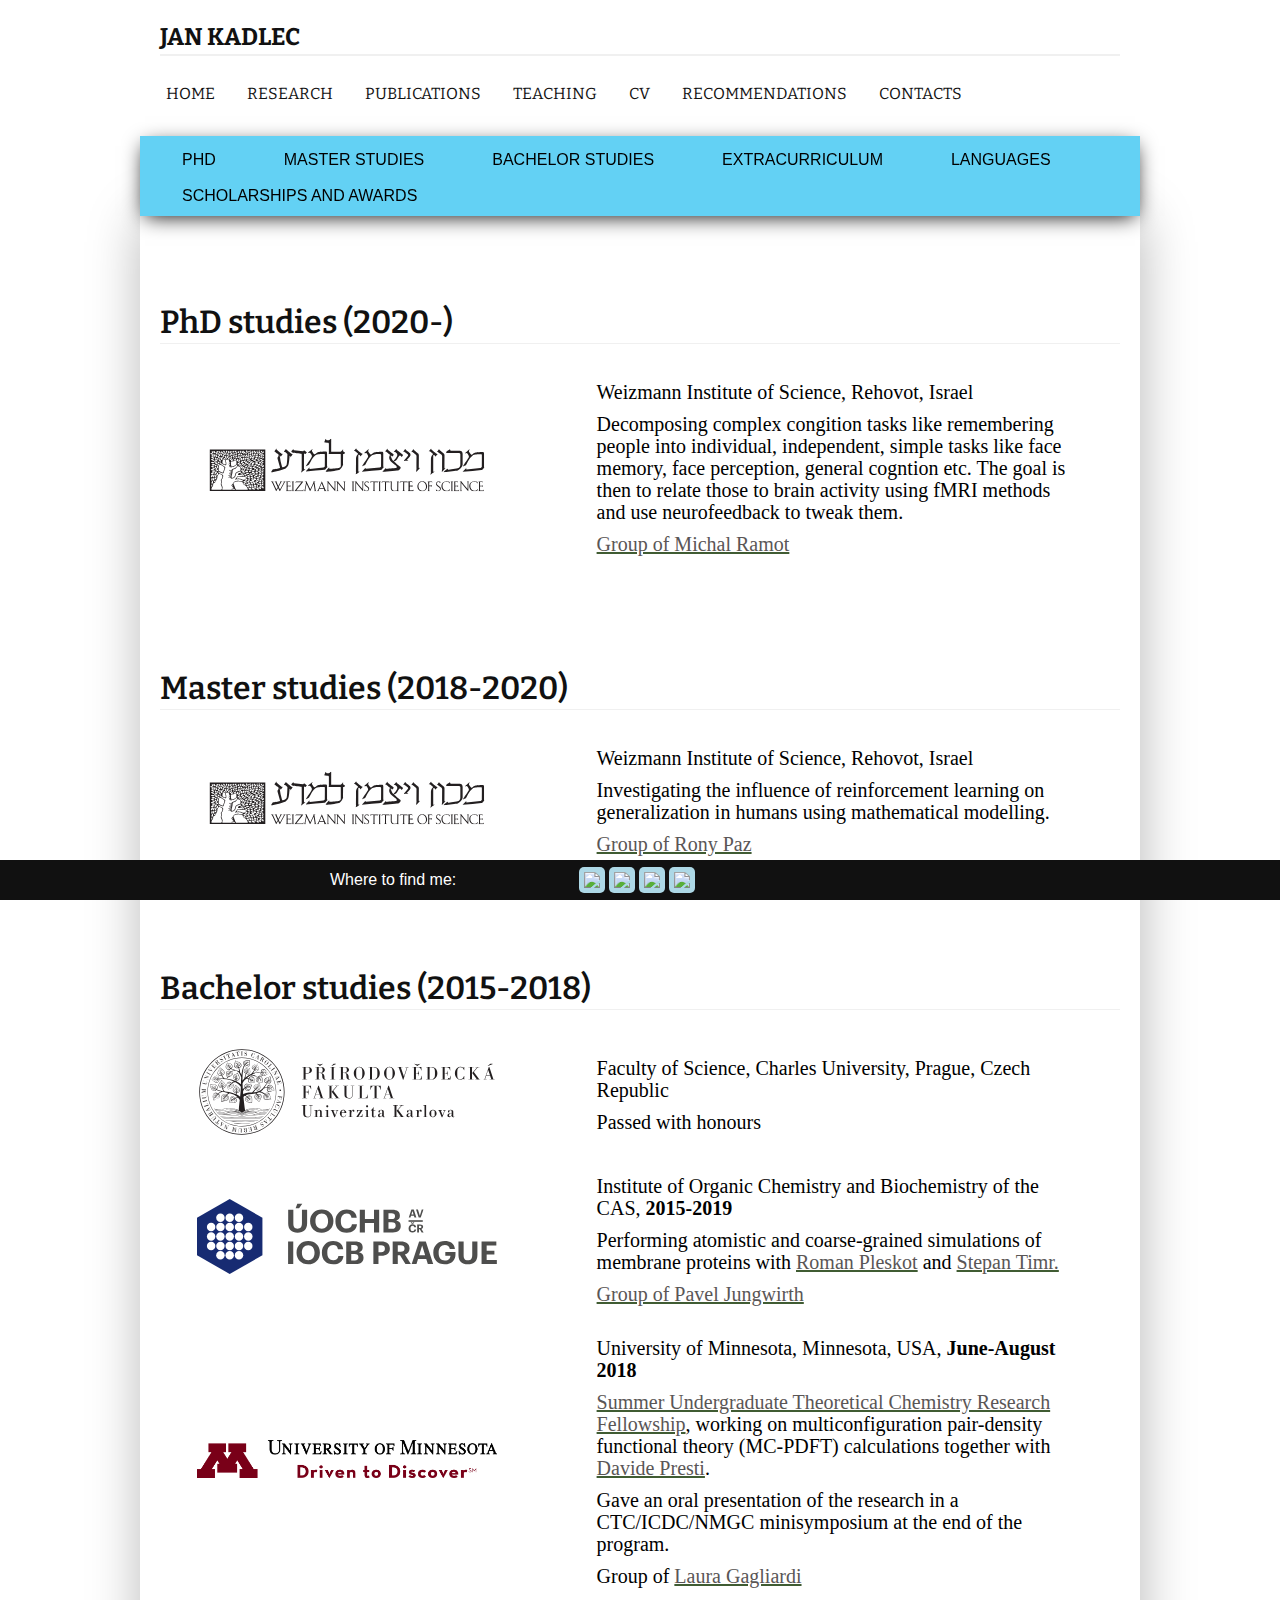
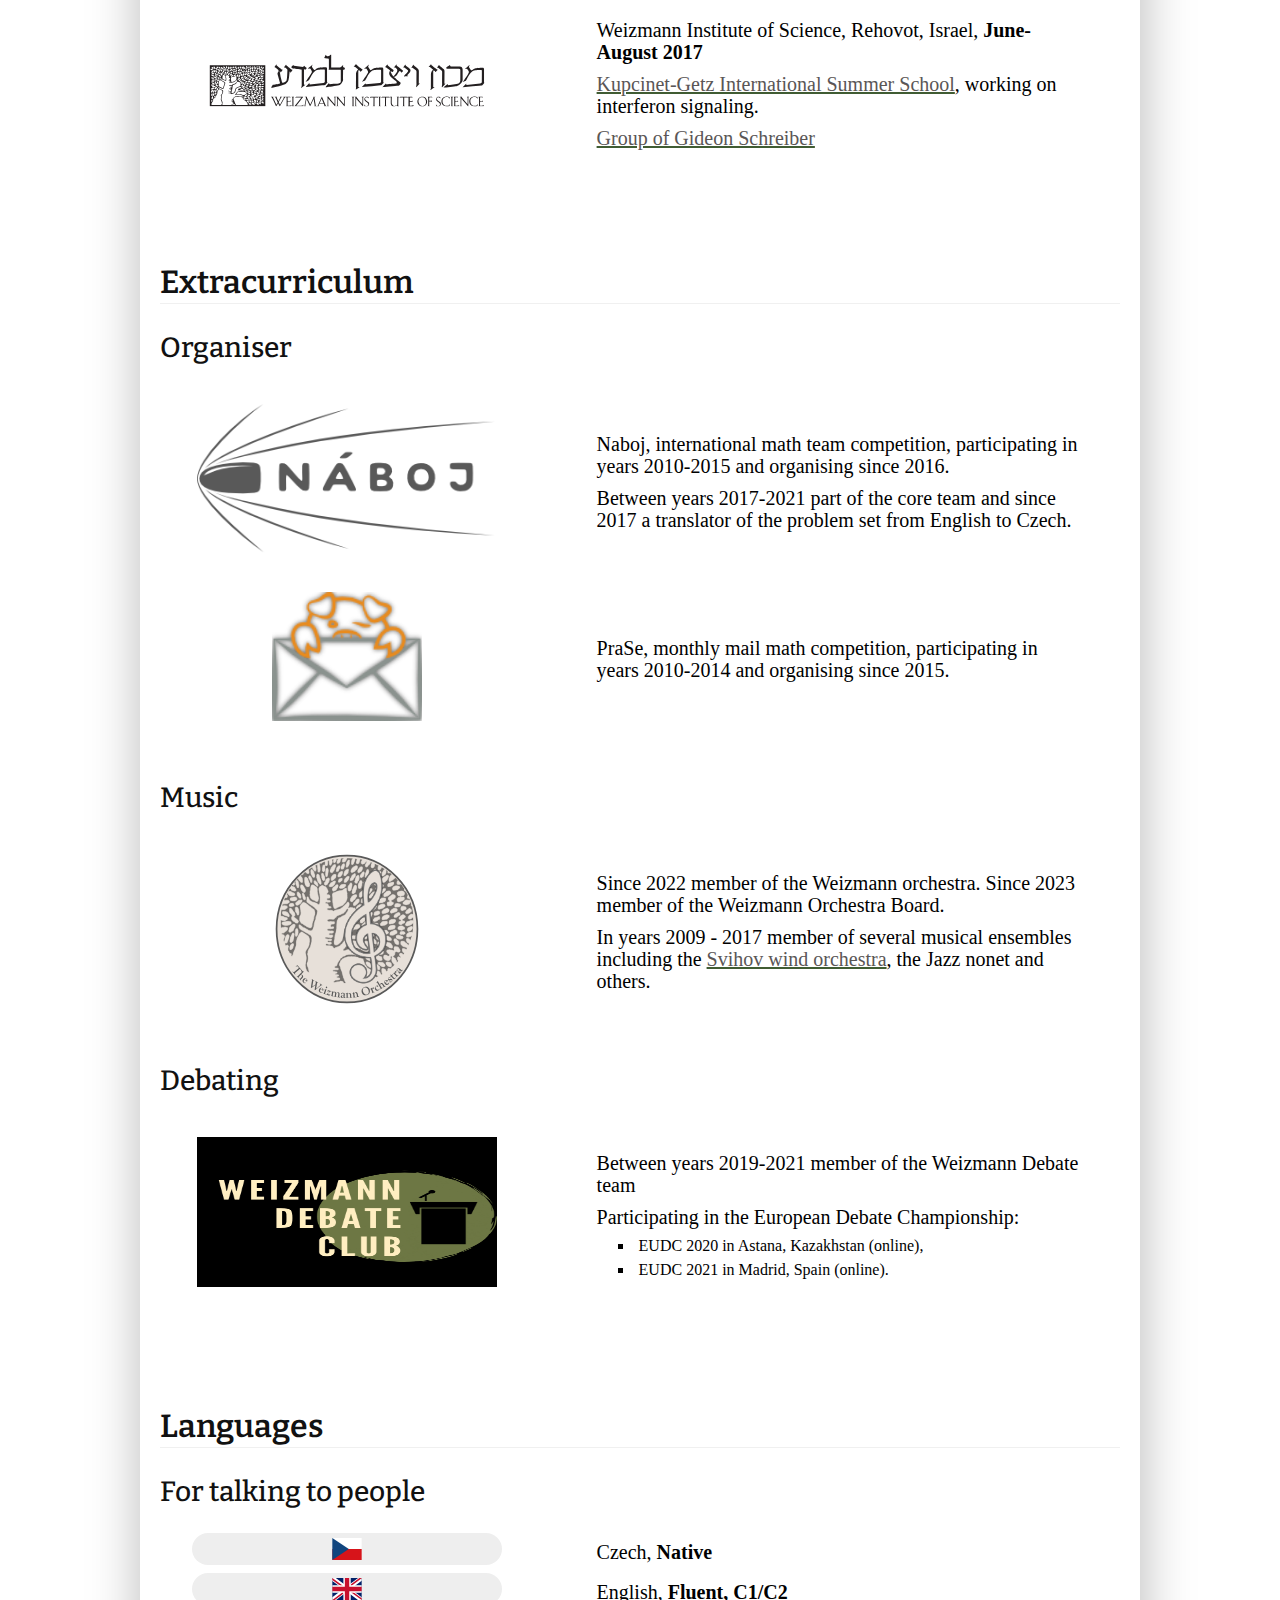
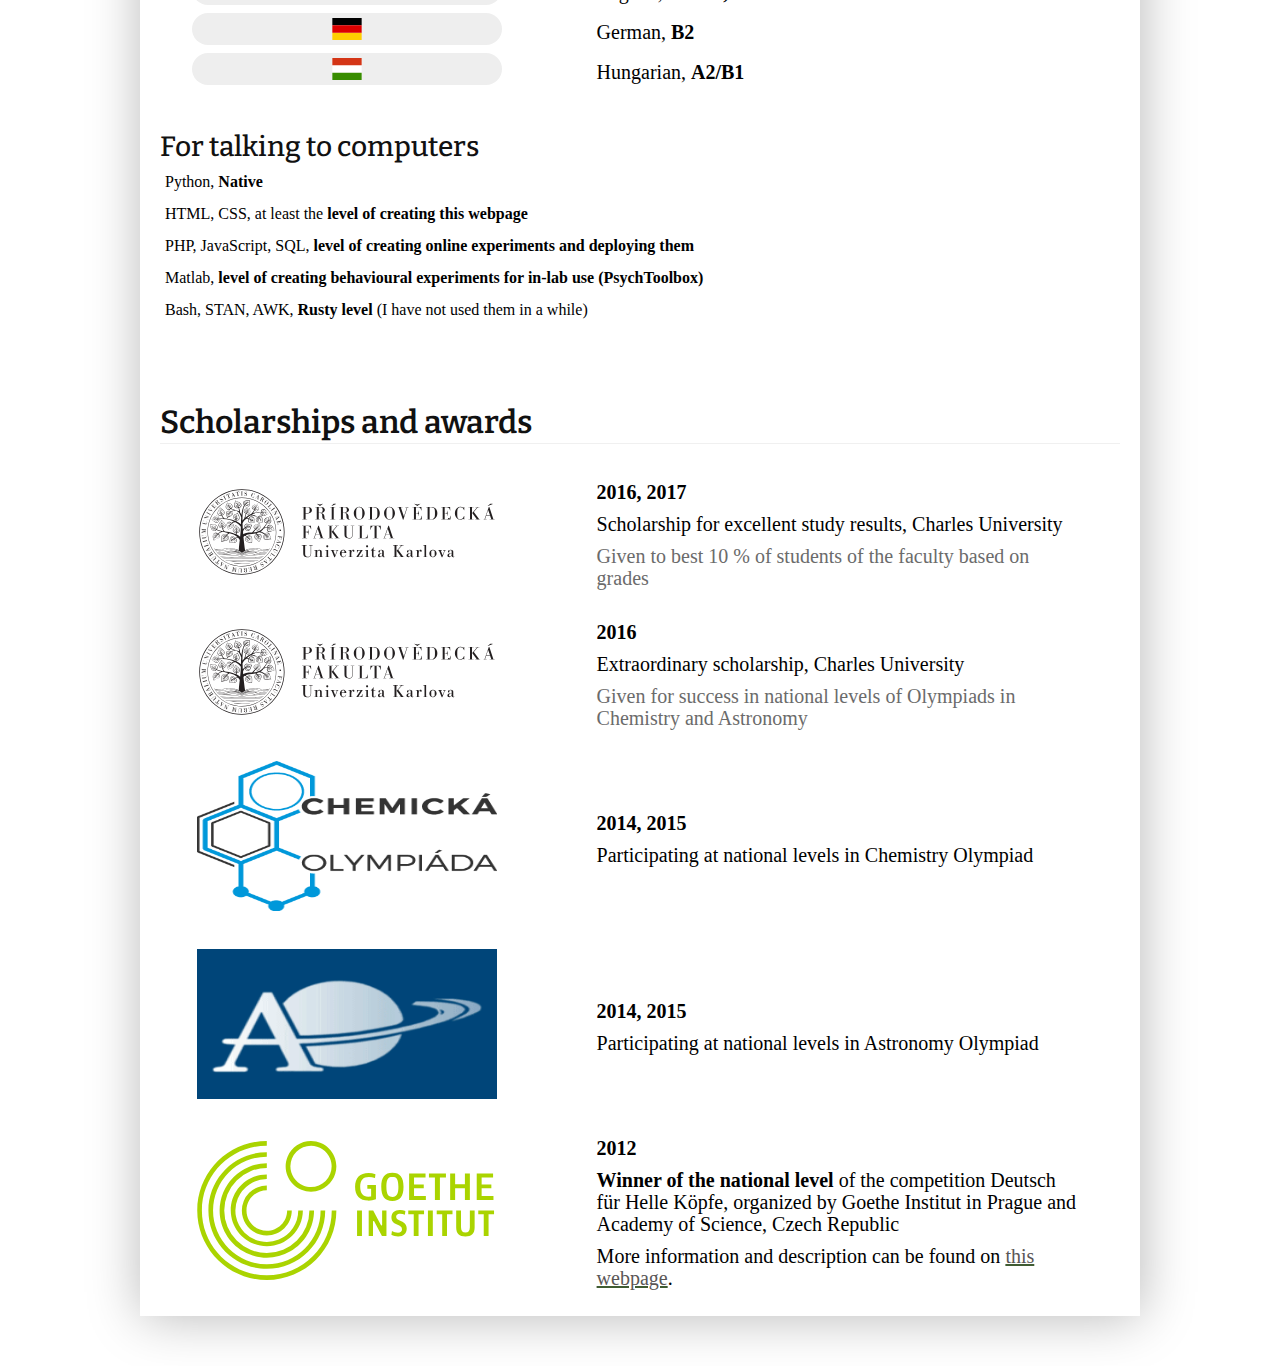
==== commit cbc74eae: "Update cv_html.html" ====
--- a/cv_html.html
+++ b/cv_html.html
@@ -245,12 +245,12 @@
             </div>
           </li>
 
-          <li class="universities-list flags-li">
-            <div class="flags3" ><img src="./img/il.svg" alt="israeli flag" title="israeli flag"></div>
-            <div class="universities-list">
-              <p>Hebrew, <strong>A2</strong></p>
-            </div>
-          </li>
+<!--          <li class="universities-list flags-li">-->
+<!--            <div class="flags3" ><img src="./img/il.svg" alt="israeli flag" title="israeli flag"></div>-->
+<!--            <div class="universities-list">-->
+<!--              <p>Hebrew, <strong>A2</strong></p>-->
+<!--            </div>-->
+<!--          </li>-->
 
 
 <!--          <li class="universities-list flags-li">-->
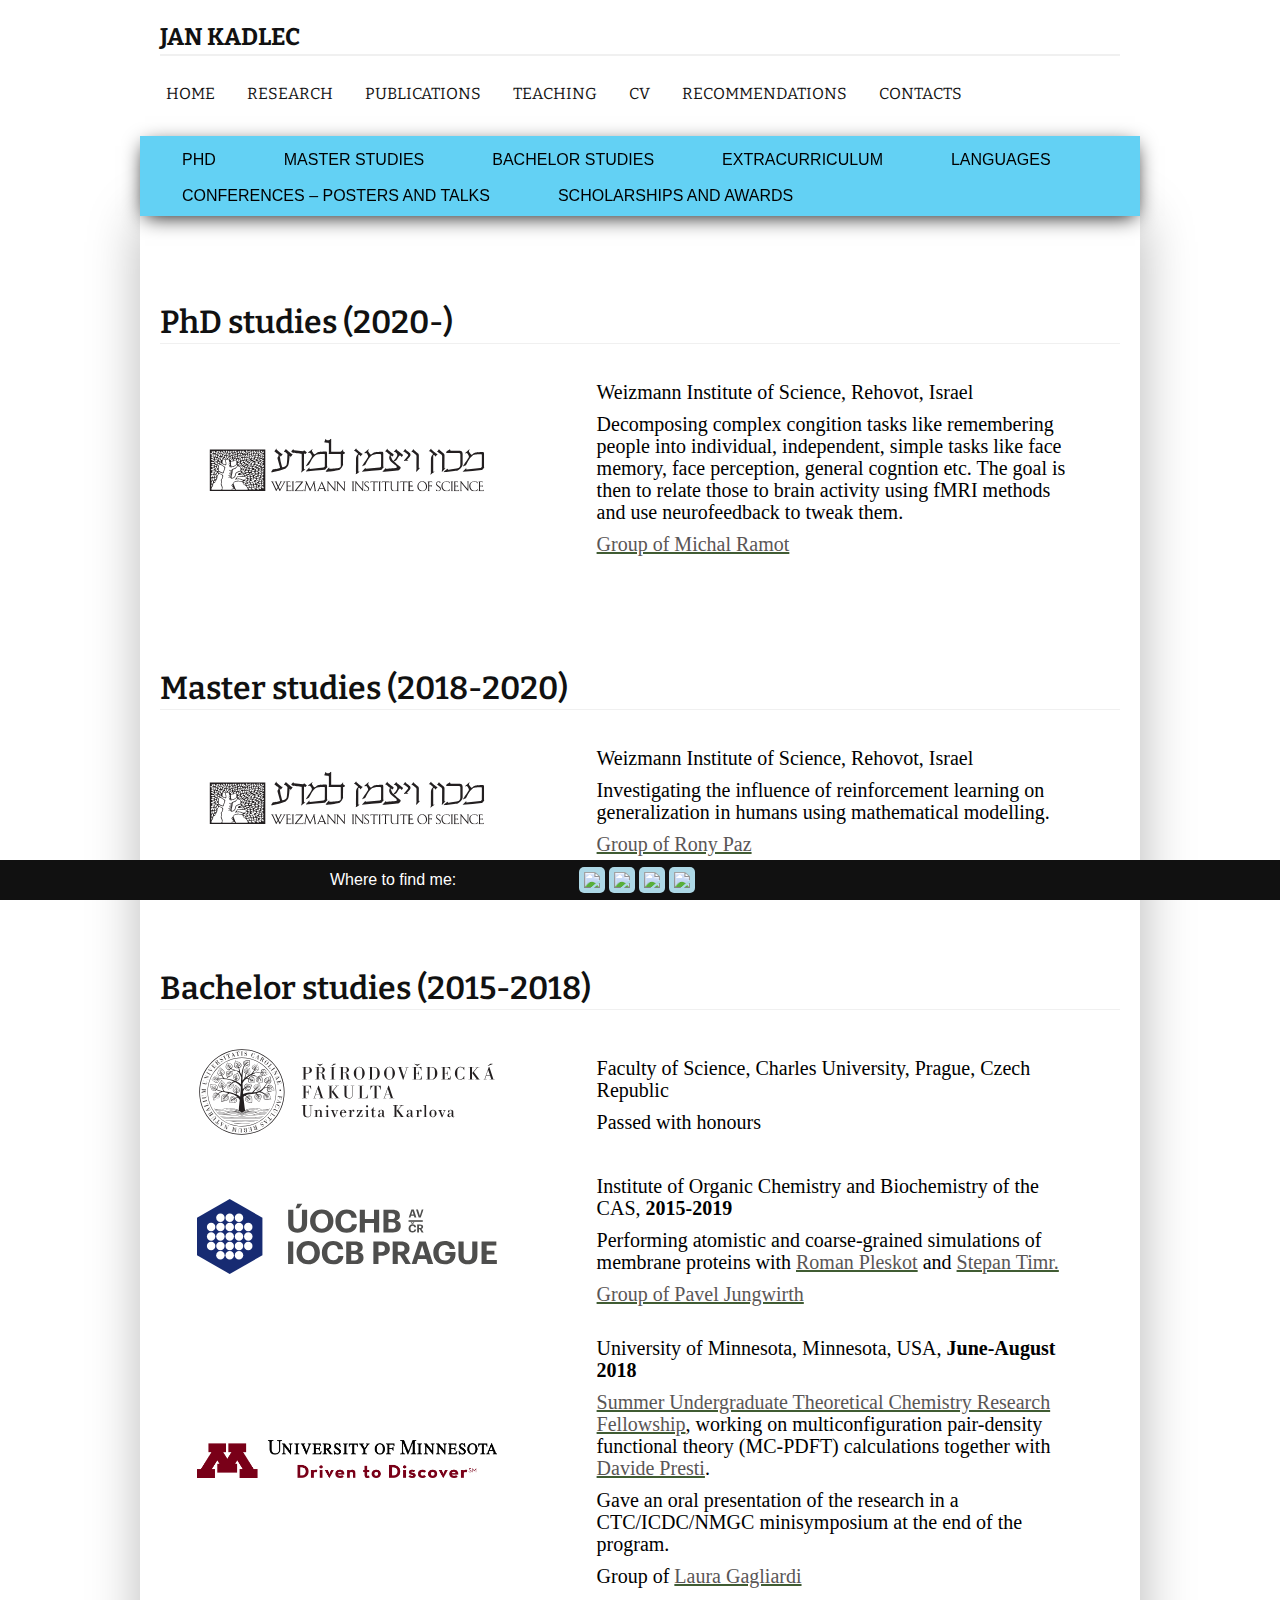
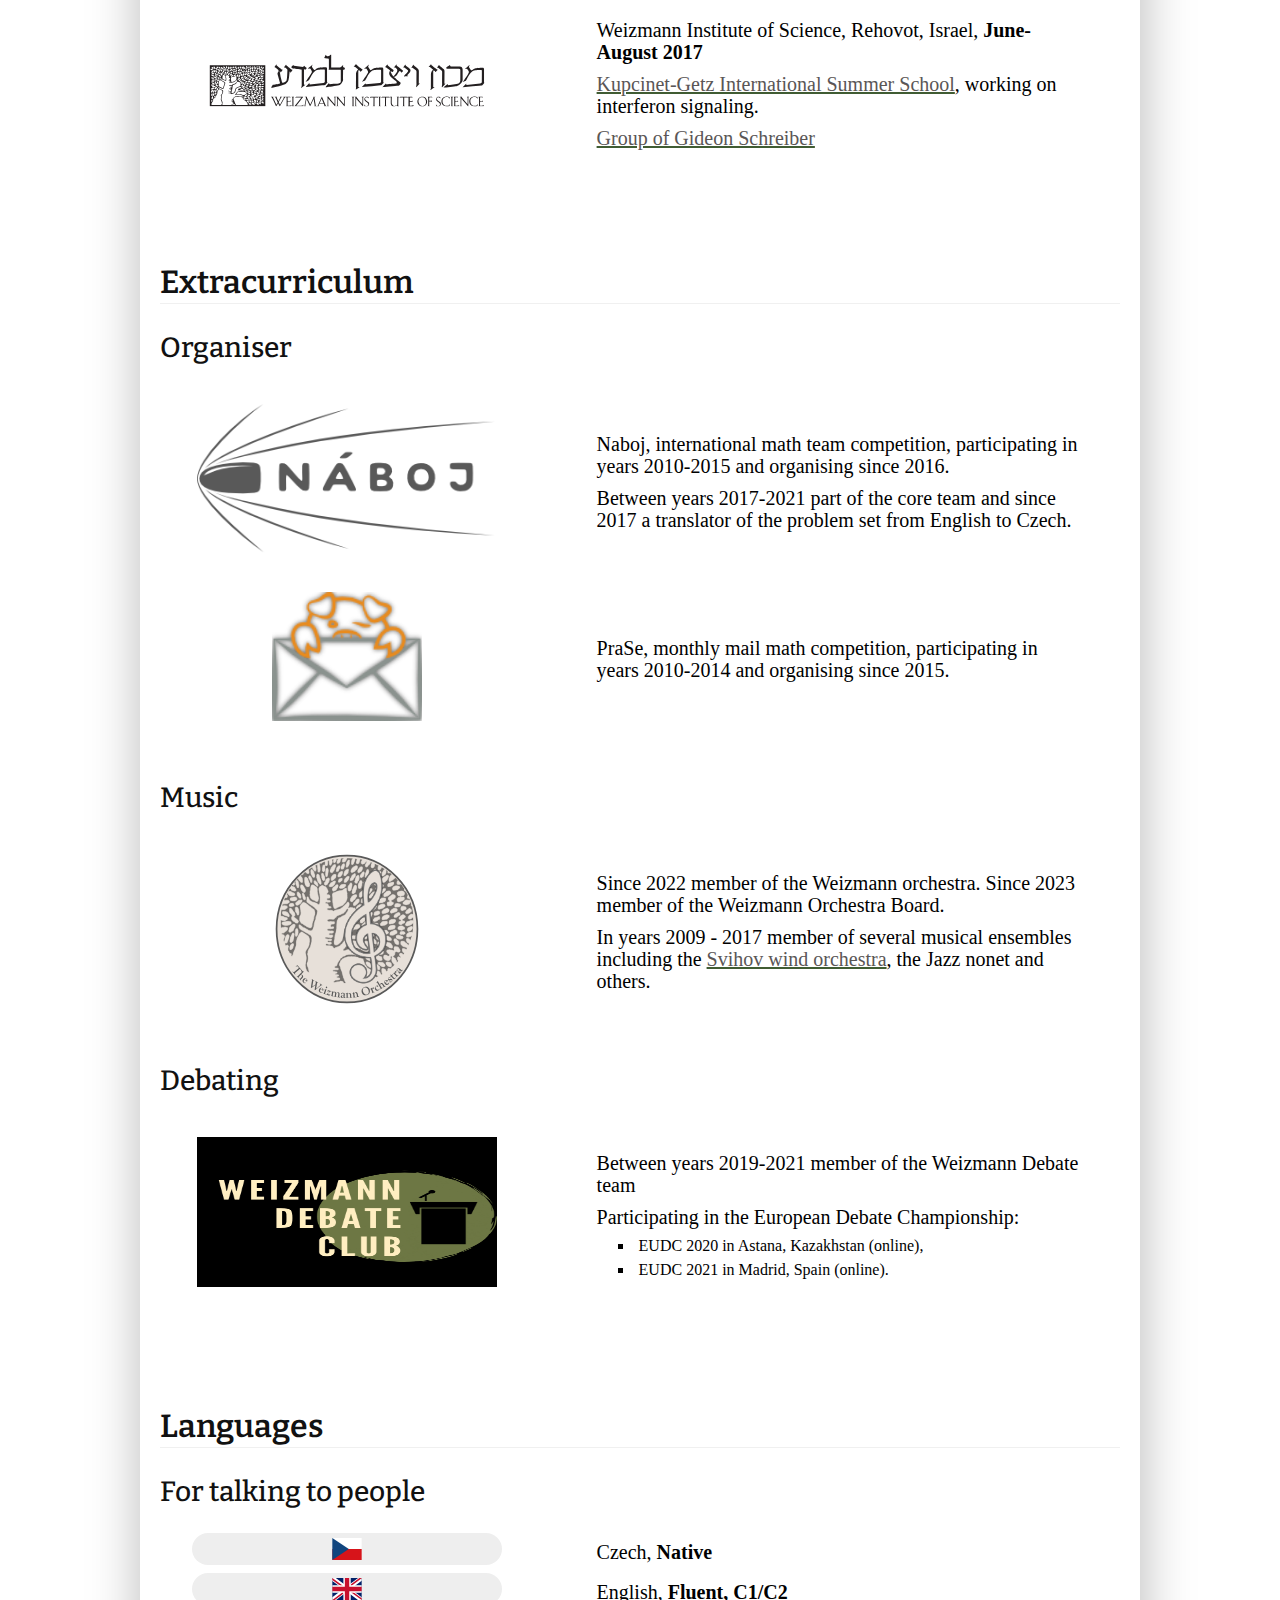
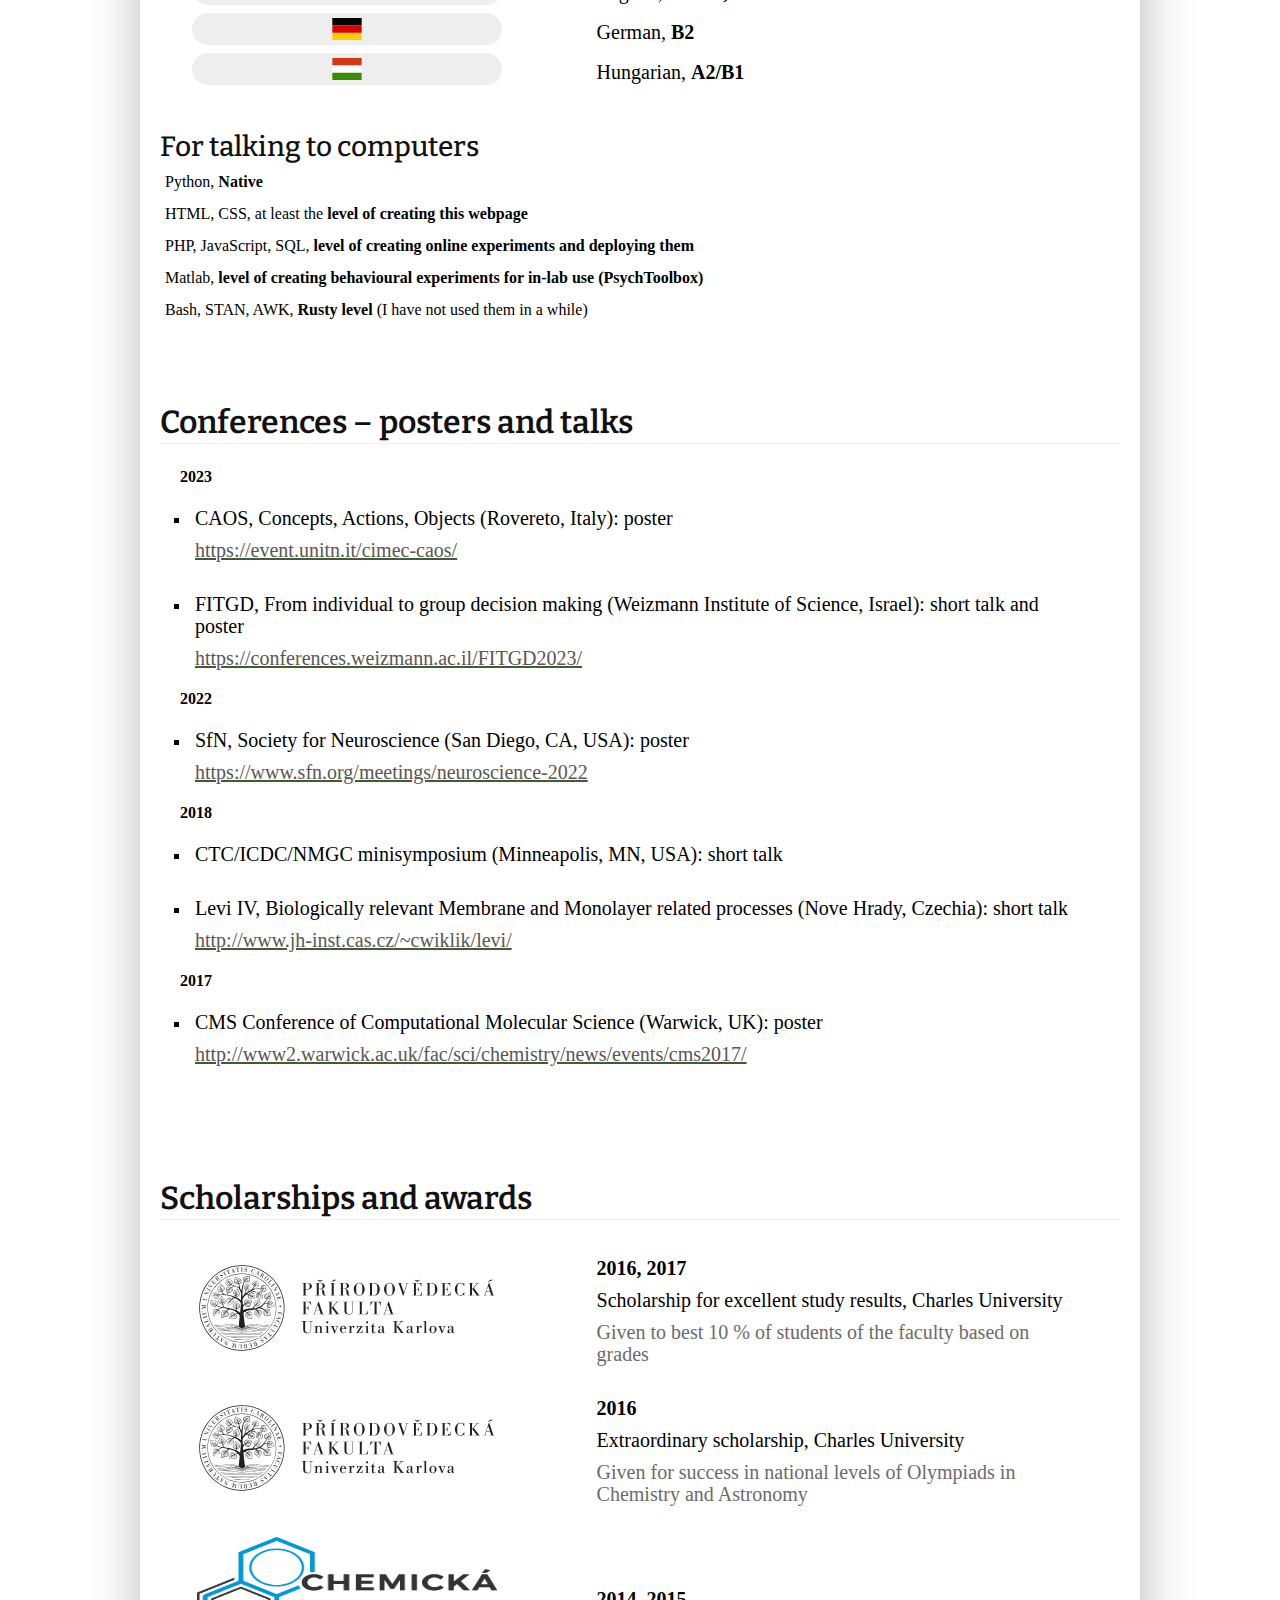
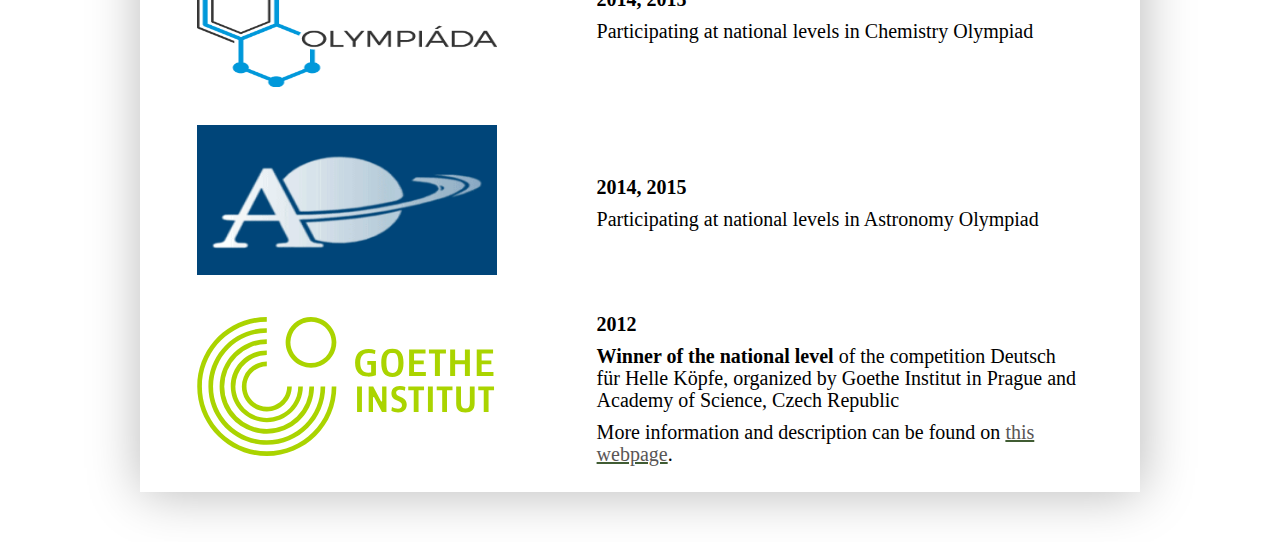
==== commit b0bcc4b7: "add conferences (posters,talks) to cv" ====
--- a/cv_html.html
+++ b/cv_html.html
@@ -60,6 +60,7 @@
           <li><a href="#bachelor">Bachelor studies</a></li>
           <li><a href="#extra">Extracurriculum</a></li>
           <li><a href="#languages">Languages</a></li>
+          <li><a href="#conferences">Conferences – posters and talks</a></li>
           <li><a href="#awards">Scholarships and awards</a></li>
         </ul>
       </nav>
@@ -322,6 +323,56 @@
 
       </section>
 
+    <section id="conferences">
+      <h2>Conferences – posters and talks</h2>
+
+      <ul class="universities-list conference-list">
+          <p><strong>2023</strong></p>
+          <li class="universities-list">
+            <div>
+              <p> CAOS, Concepts, Actions, Objects (Rovereto, Italy): poster</p>
+              <p> <a href="https://event.unitn.it/cimec-caos/">https://event.unitn.it/cimec-caos/</a></p>
+            </div>
+          </li>
+          <li class="universities-list">
+            <div>
+              <p> FITGD, From individual to group decision making (Weizmann Institute of Science, Israel): short talk and poster</p>
+              <p> <a href="https://conferences.weizmann.ac.il/FITGD2023/">https://conferences.weizmann.ac.il/FITGD2023/</a></p>
+            </div>
+          </li>
+          <p><strong>2022</strong></p>
+          <li class="universities-list">
+            <div>
+              <p> SfN, Society for Neuroscience (San Diego, CA, USA): poster</p>
+              <p> <a href="https://www.sfn.org/meetings/neuroscience-2022">https://www.sfn.org/meetings/neuroscience-2022</a></p>
+            </div>
+          </li>
+
+          <p><strong>2018</strong></p>
+          <li class="universities-list">
+            <div>
+              <p> CTC/ICDC/NMGC minisymposium (Minneapolis, MN, USA): short talk</p>
+            </div>
+          </li>
+          <li class="universities-list">
+            <div>
+              <p> Levi IV, Biologically relevant Membrane and Monolayer related processes (Nove Hrady, Czechia): short talk</p>
+              <p> <a href="http://www.jh-inst.cas.cz/~cwiklik/levi/">http://www.jh-inst.cas.cz/~cwiklik/levi/</a></p>
+            </div>
+          </li>
+
+          <p><strong>2017</strong></p>
+          <li class="universities-list">
+            <div>
+              <p> CMS Conference of Computational Molecular Science (Warwick, UK): poster</p>
+              <p> <a href="http://www2.warwick.ac.uk/fac/sci/chemistry/news/events/cms2017/">http://www2.warwick.ac.uk/fac/sci/chemistry/news/events/cms2017/</a></p>
+            </div>
+          </li>
+
+      </ul>
+
+    </section>
+
 
     <section id="awards">
       <h2>Scholarships and awards</h2>
--- a/css/cv.css
+++ b/css/cv.css
@@ -131,6 +131,16 @@
   list-style: square;
   padding: 0px 5px;
   border-bottom: none;
+}
+
+ul.conference-list li {
+  /* the display makes it back to visible */
+  /* https://stackoverflow.com/questions/9636132/list-style-css-override-back-to-default */
+  display: list-item;
+  list-style: square;
+  margin-left: 10px;
+  /* to bring the bullets closer to the text */
+  padding-left: 0!important;
 }
 
 
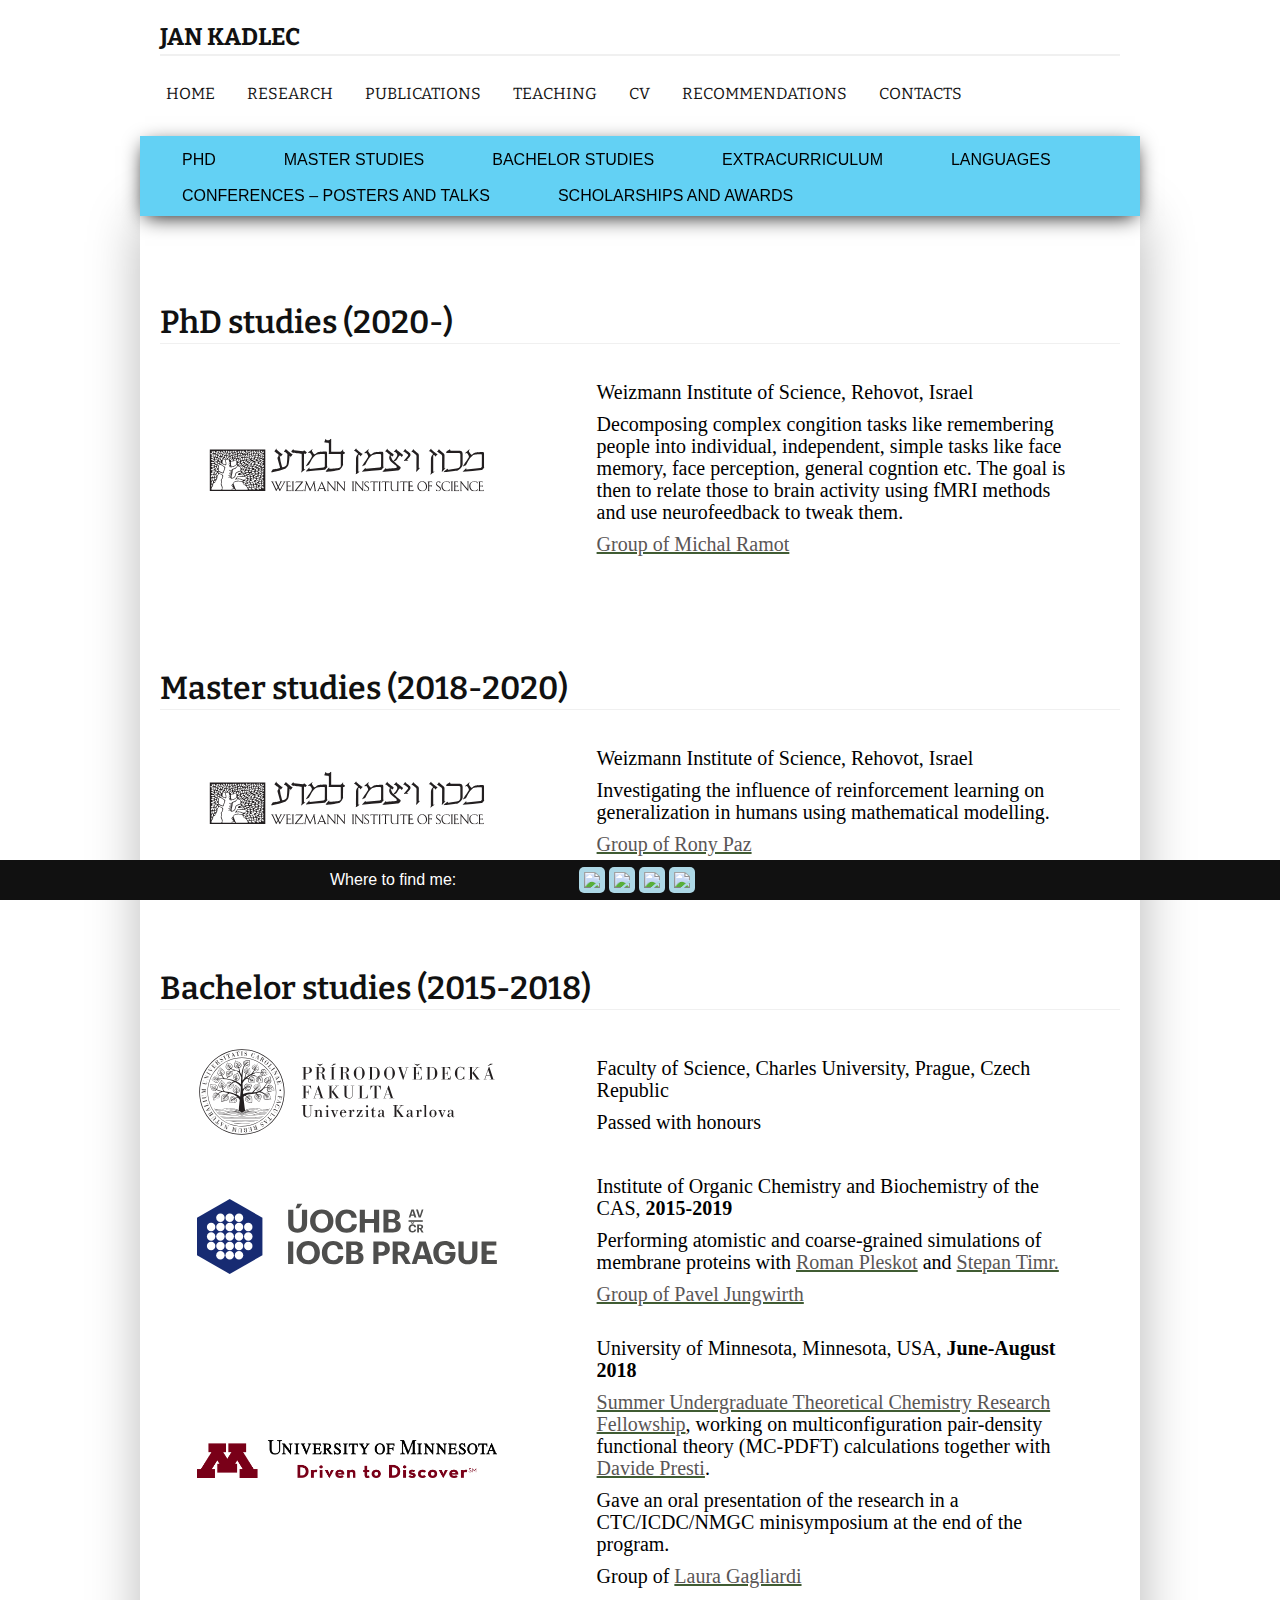
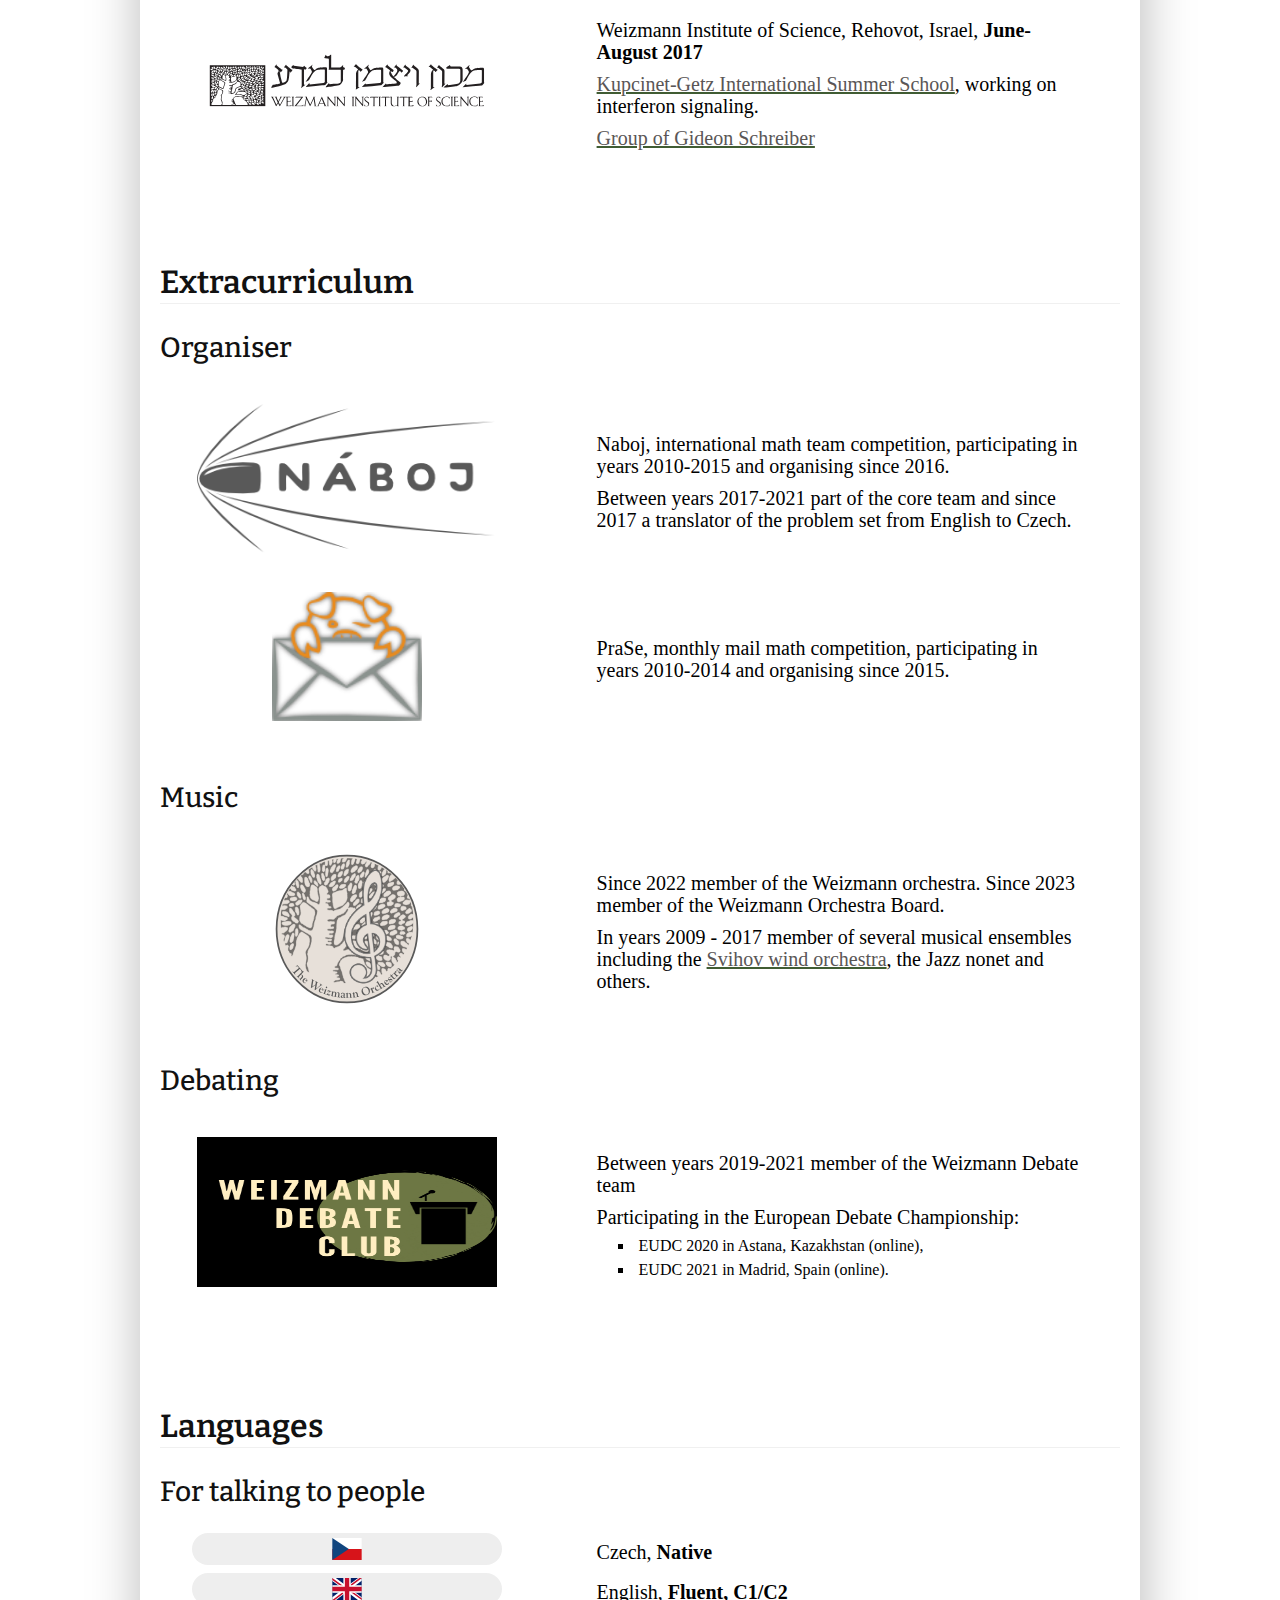
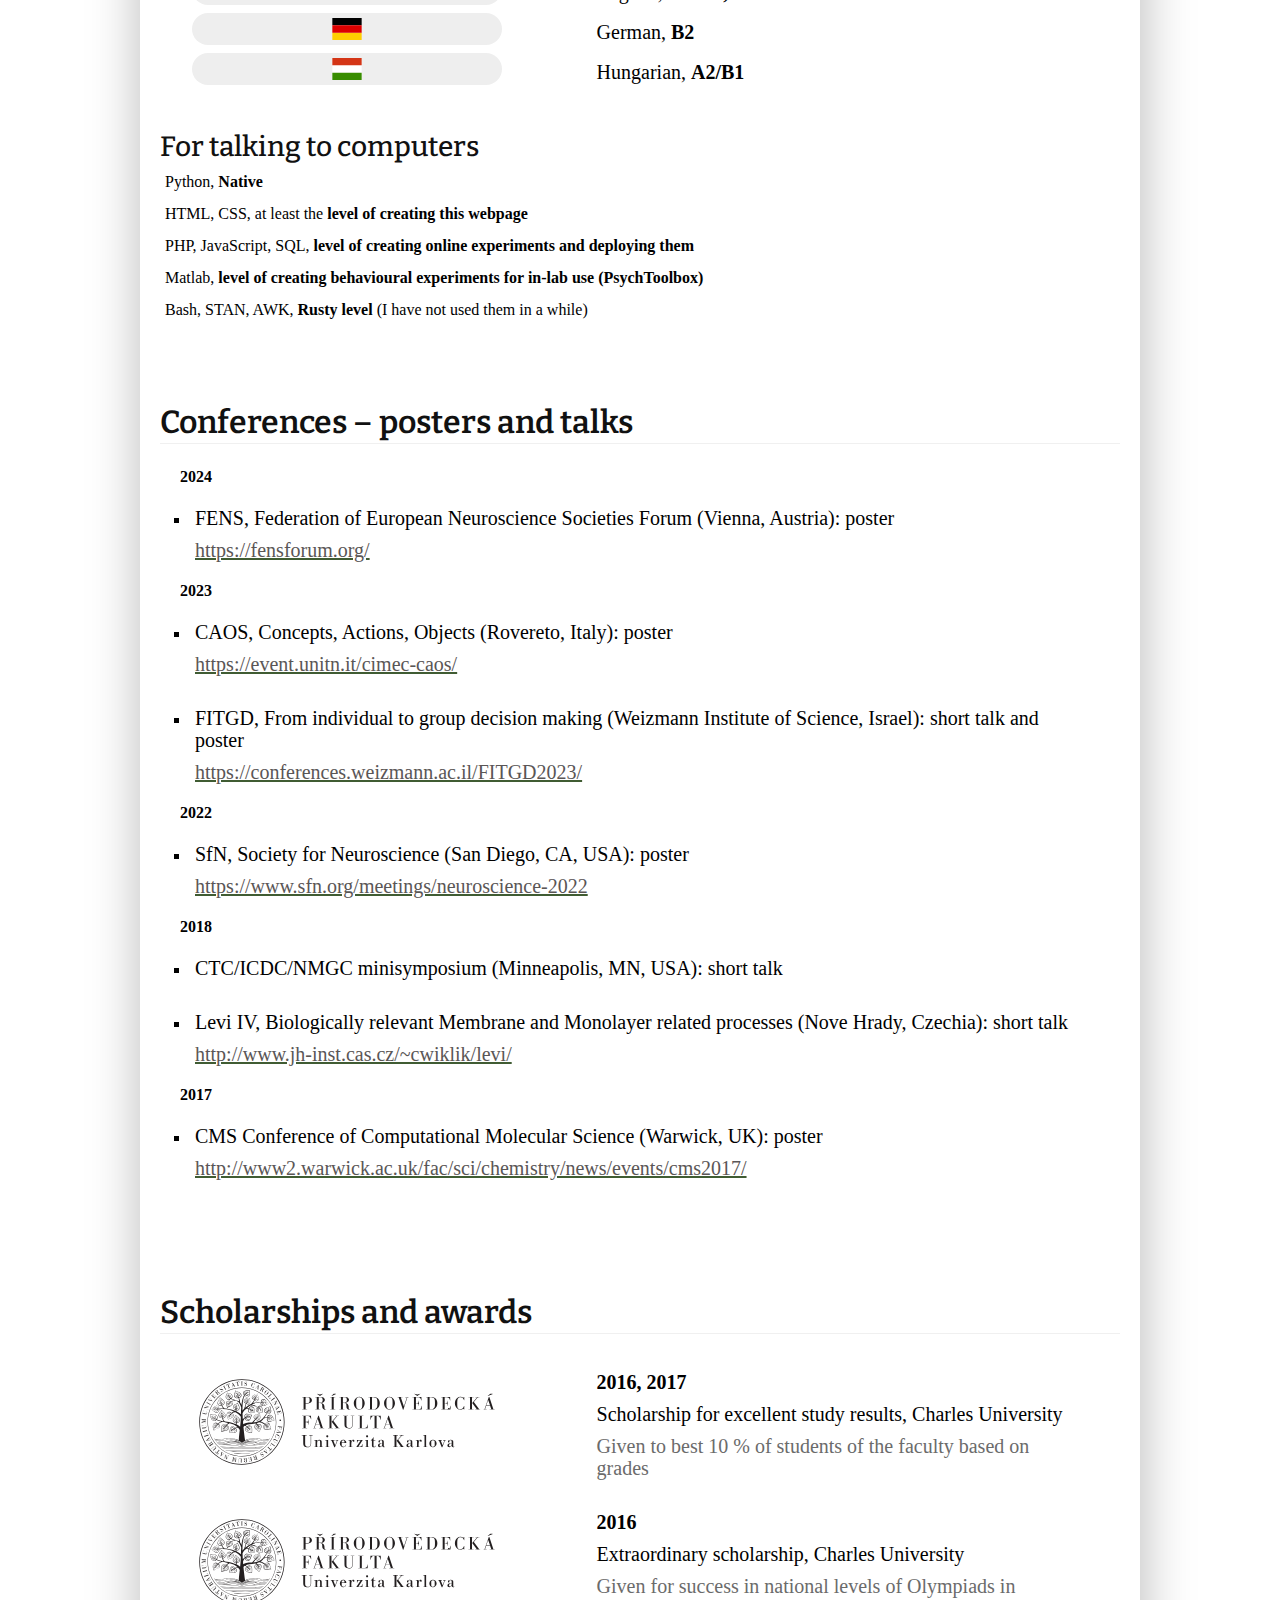
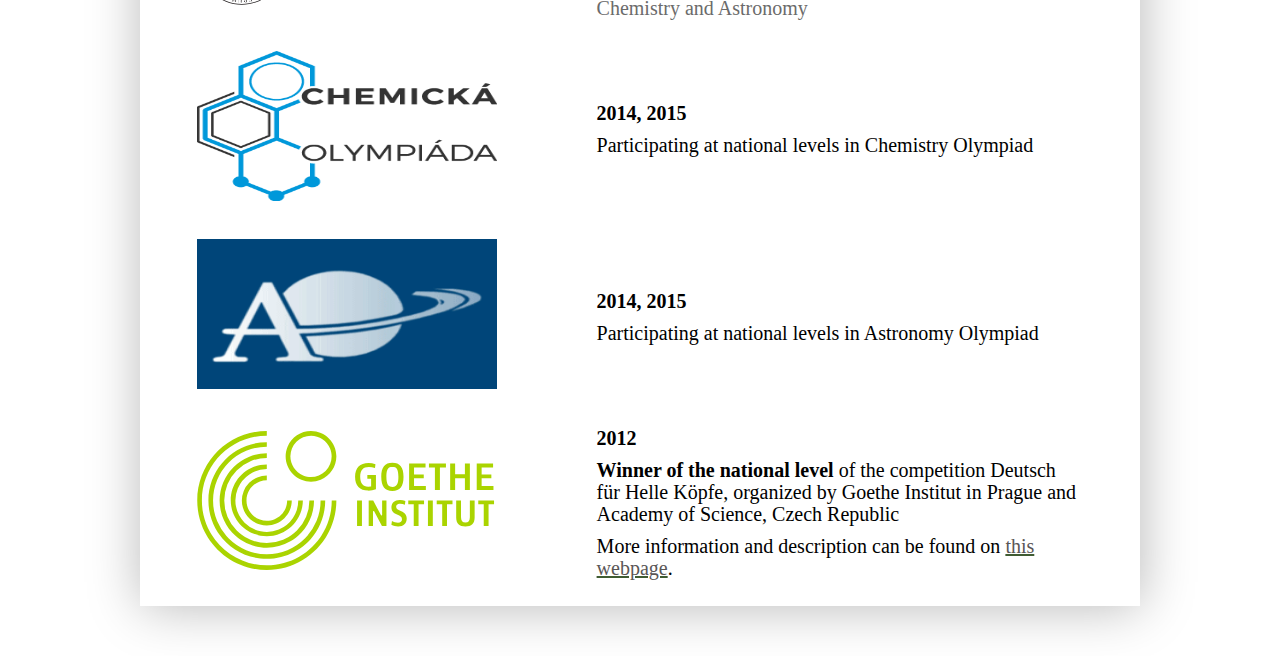
==== commit 63ae40f2: "Update cv_html.html" ====
--- a/cv_html.html
+++ b/cv_html.html
@@ -327,6 +327,13 @@
       <h2>Conferences – posters and talks</h2>
 
       <ul class="universities-list conference-list">
+          <p><strong>2024</strong></p>
+          <li class="universities-list">
+            <div>
+              <p> FENS, Federation of European Neuroscience Societies Forum (Vienna, Austria): poster</p>
+              <p> <a href="https://fensforum.org/">https://fensforum.org/</a></p>
+            </div>
+          </li>
           <p><strong>2023</strong></p>
           <li class="universities-list">
             <div>
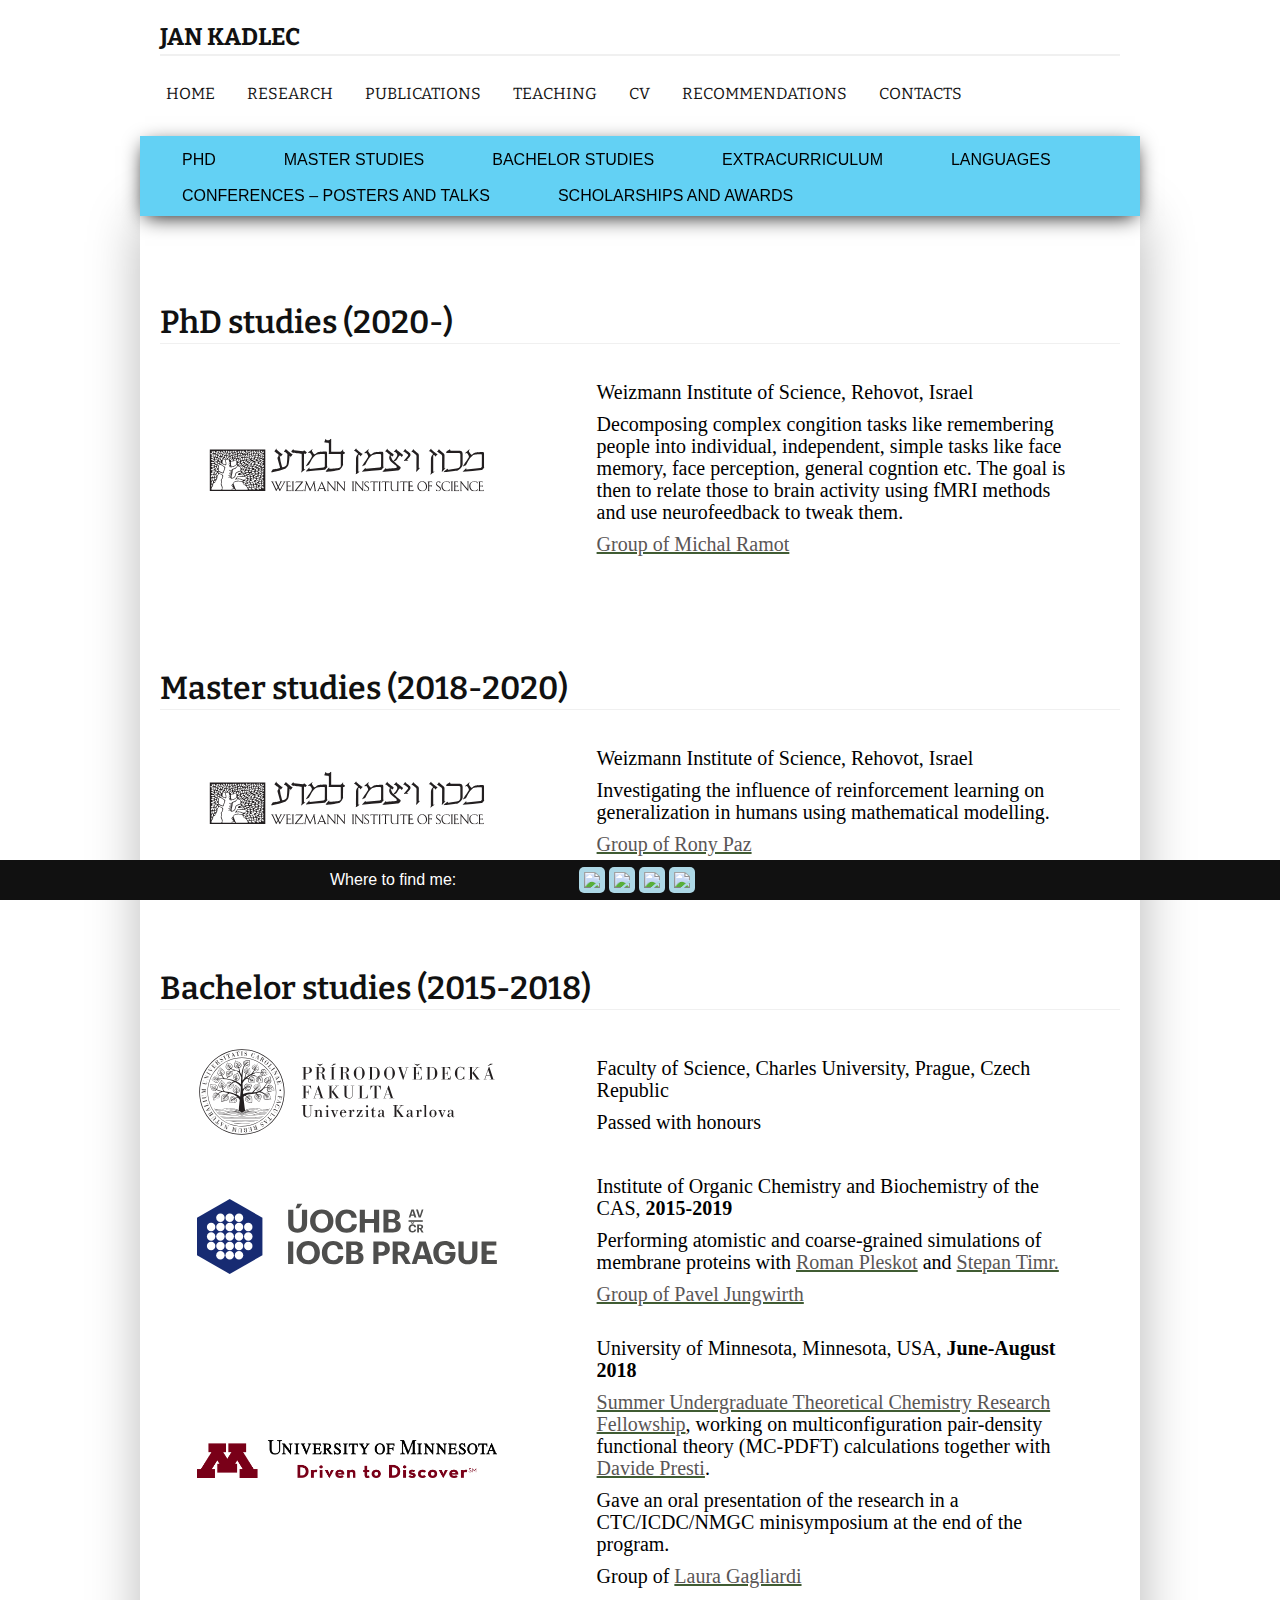
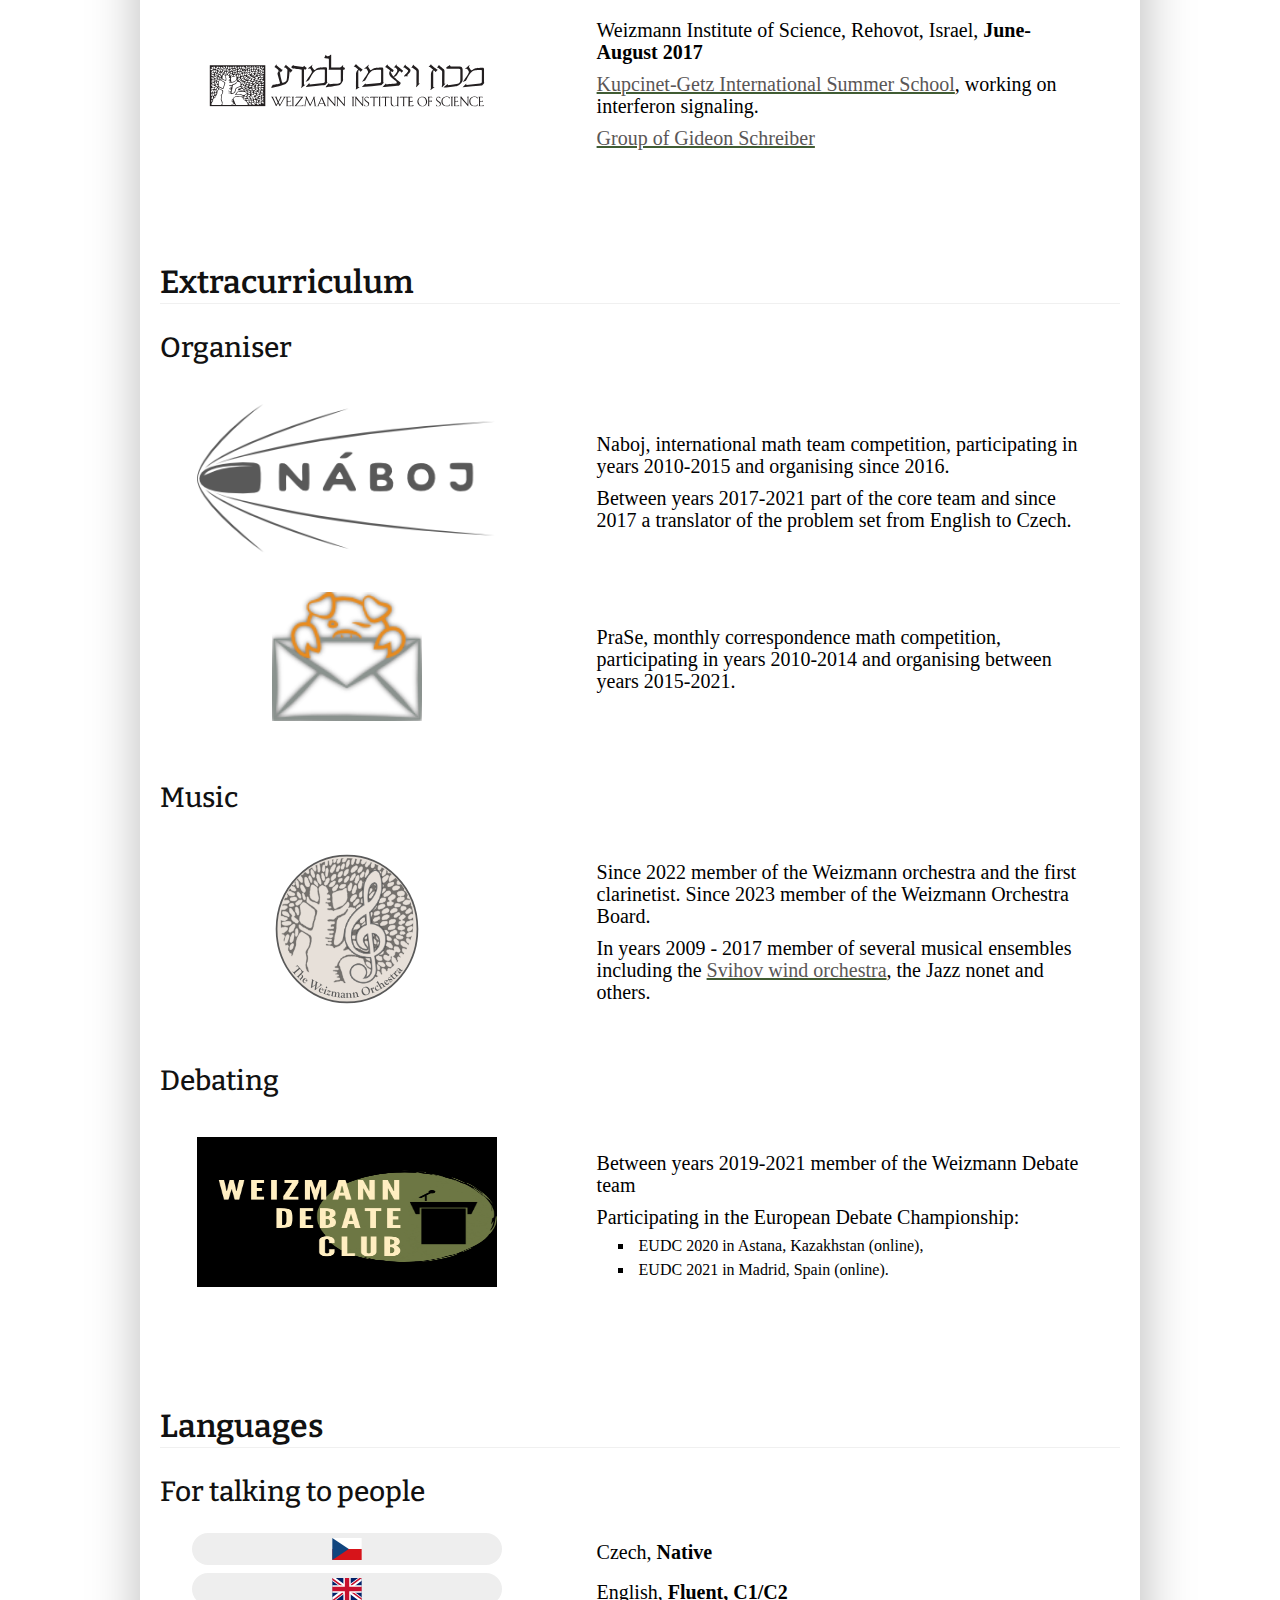
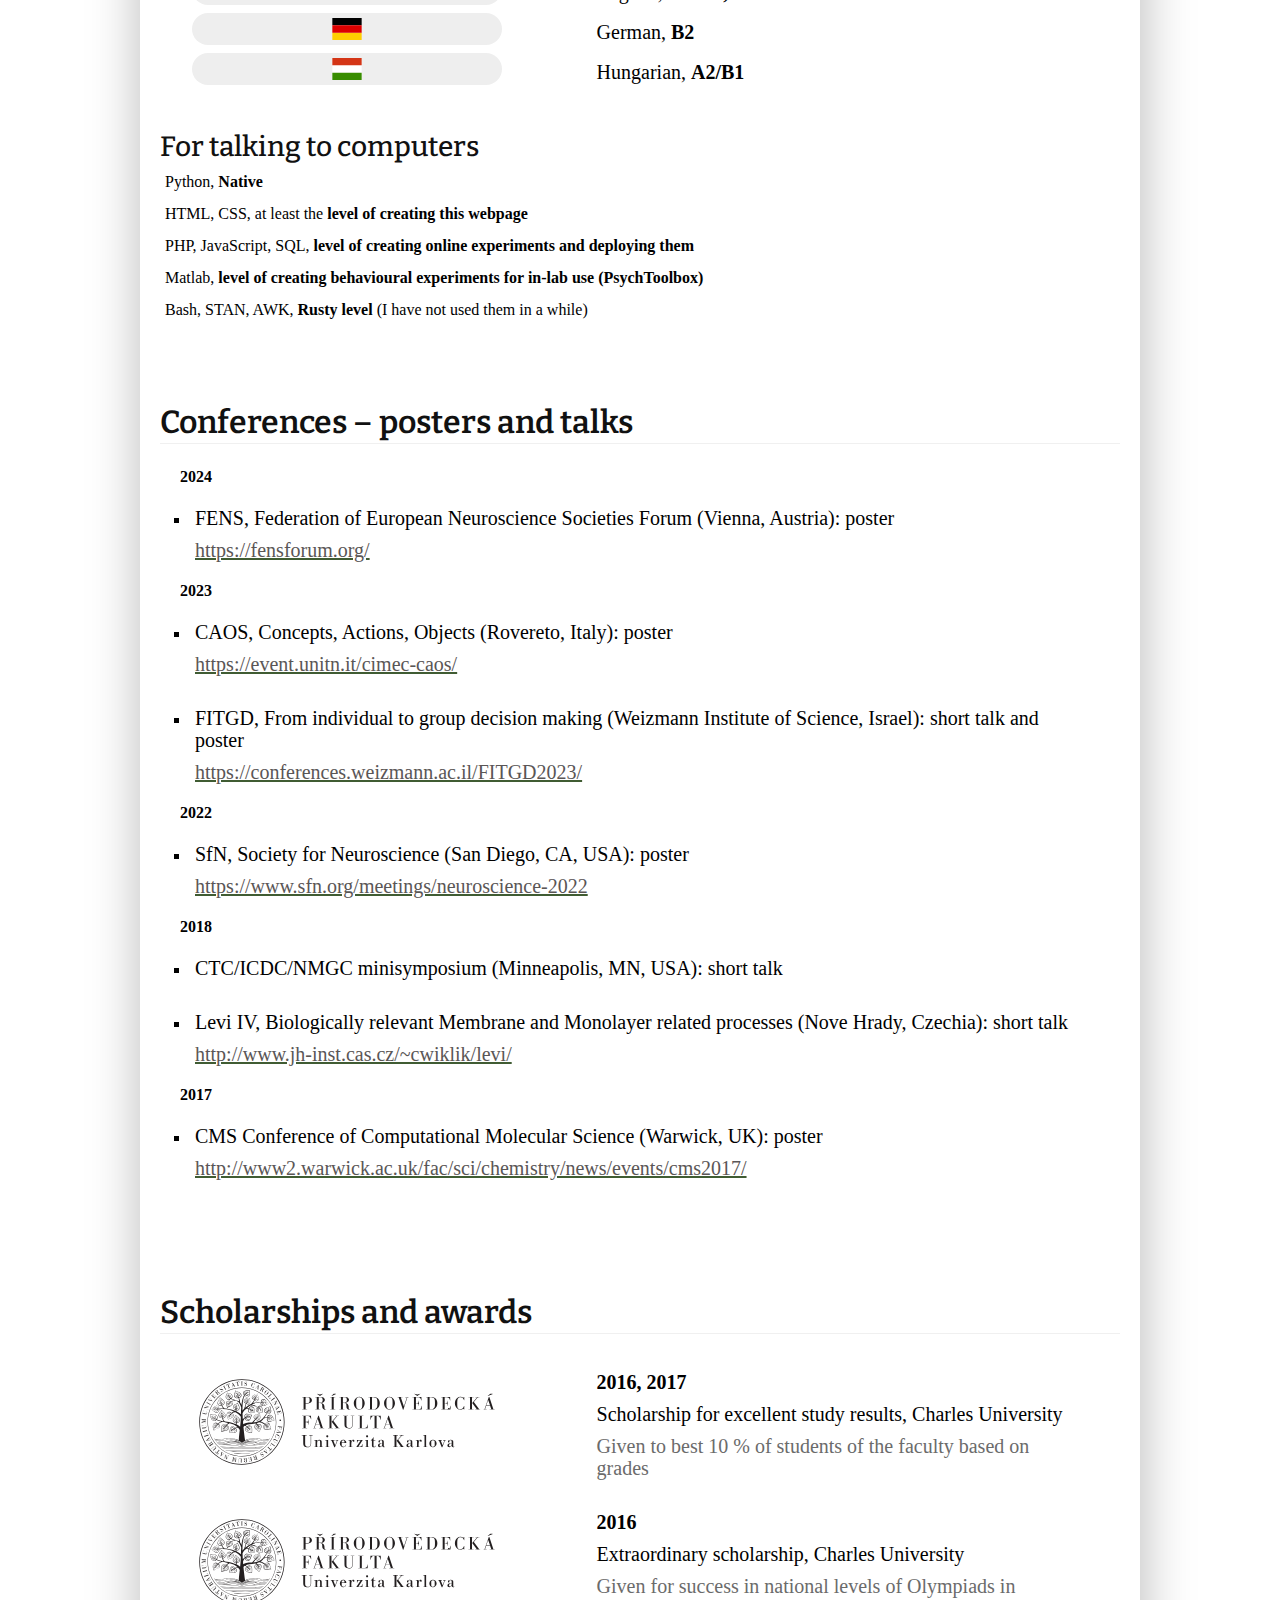
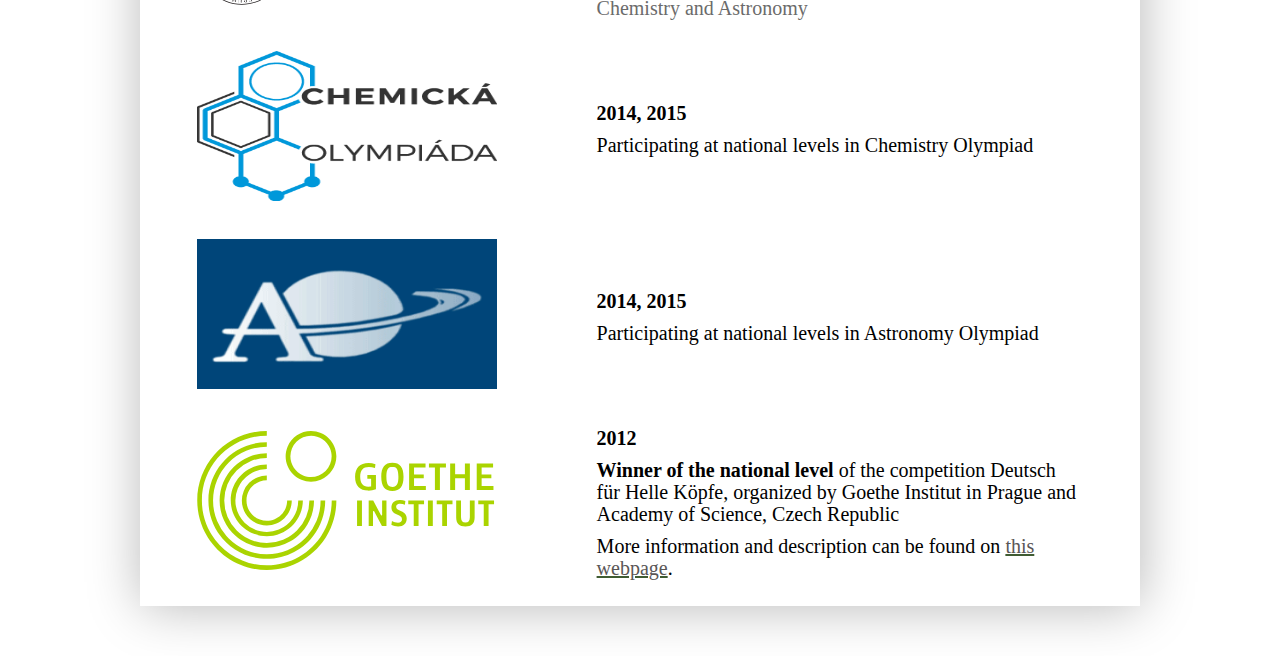
==== commit 86eaae8b: "Update cv_html.html" ====
--- a/cv_html.html
+++ b/cv_html.html
@@ -163,7 +163,7 @@
               <li class="universities-list">
               <a href="https://prase.cz/"><img src="./img/mks_logo.png" class="prase-img" alt="prase" title="prase"></a>
               <div class="universities-list">
-                <p> PraSe, monthly mail math competition, participating in years 2010-2014 and organising since 2015.</p>
+                <p> PraSe, monthly correspondence math competition, participating in years 2010-2014 and organising between years 2015-2021.</p>
               </div>
             </li>
 
@@ -174,7 +174,7 @@
             <li class="universities-list">
               <a href="https://www.facebook.com/people/Weizmann-Orchestra/100088598631597/"><img src="./img/orchestra_logo.svg" alt="orchestra_WIS" title="orchestra_WIS"></a>
               <div class="universities-list">
-                <p> Since 2022 member of the Weizmann orchestra. Since 2023 member of the Weizmann Orchestra Board.</p>
+                <p> Since 2022 member of the Weizmann orchestra and the first clarinetist. Since 2023 member of the Weizmann Orchestra Board.</p>
                 <p> In years 2009 - 2017 member of several musical ensembles including the <a href="https://dosvihov.webnode.cz/historie/">Svihov wind orchestra</a>, the Jazz nonet and others. </p>
               </div>
             </li>
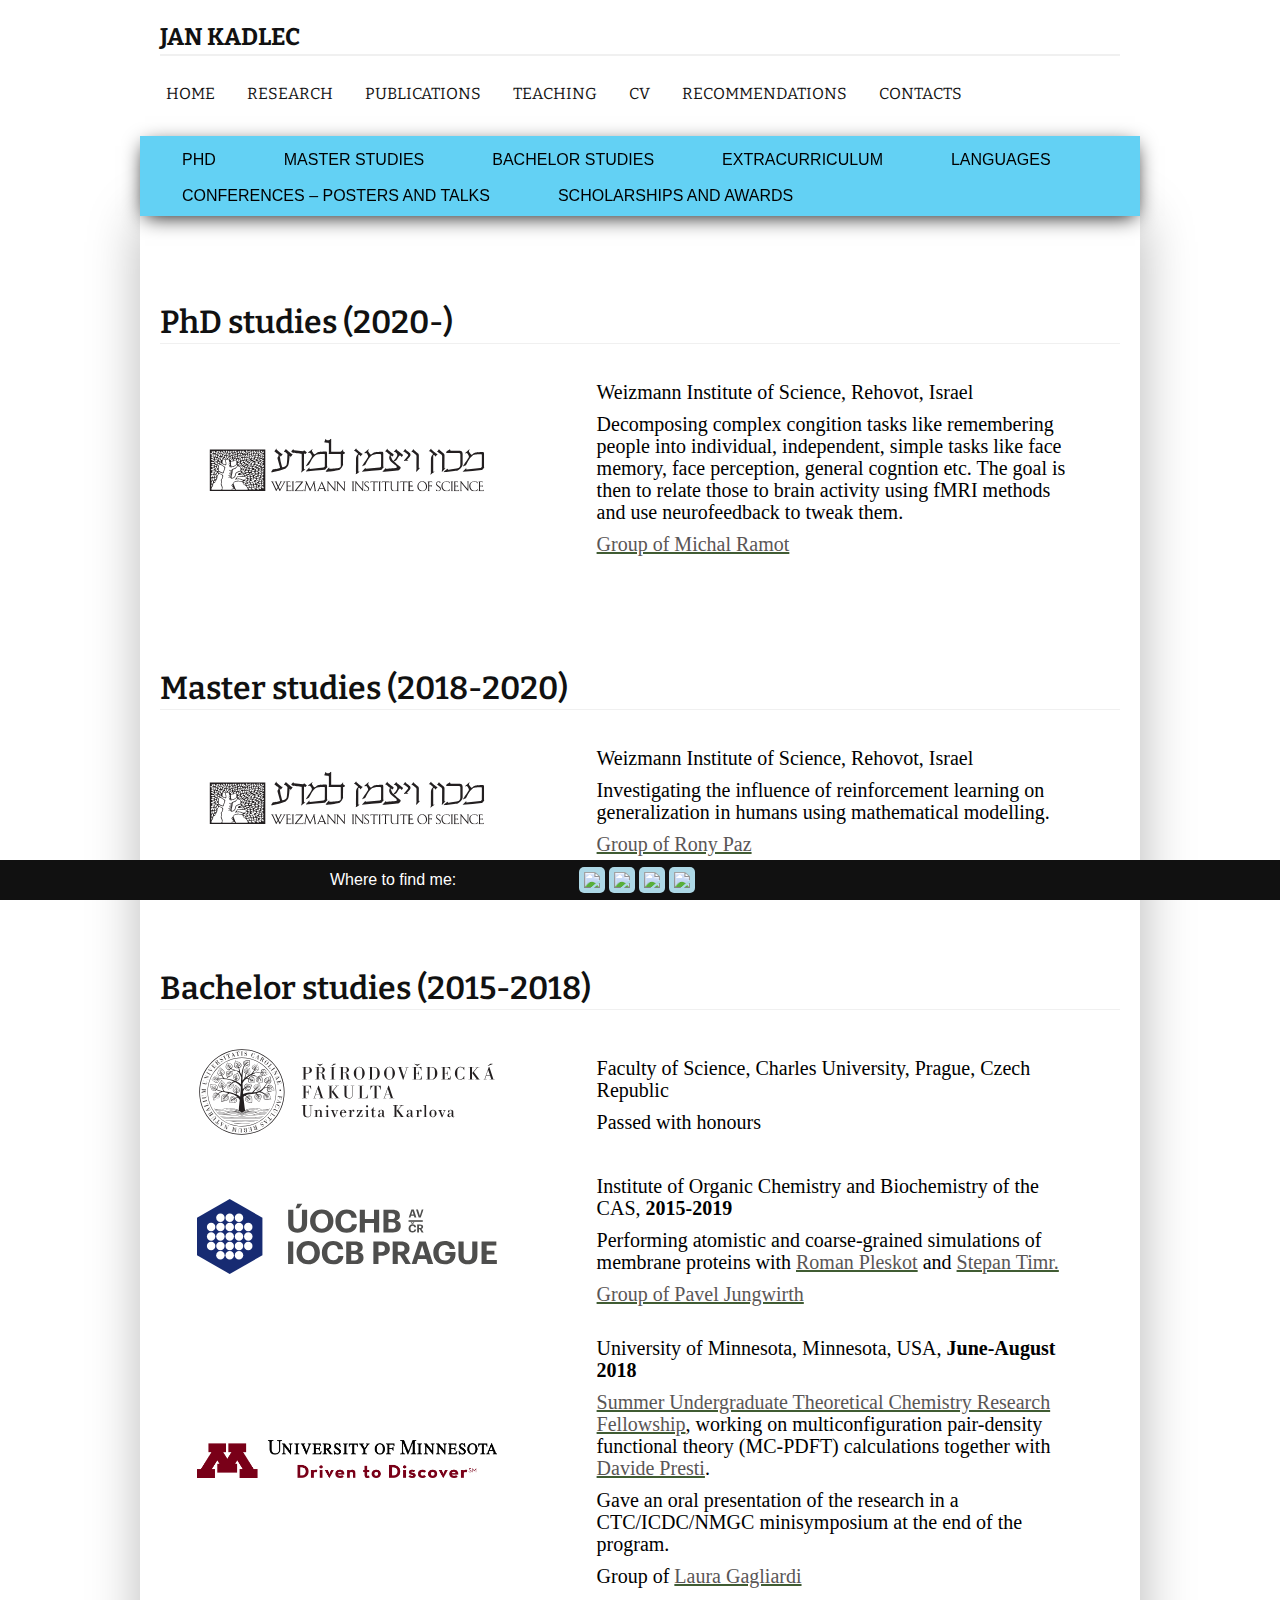
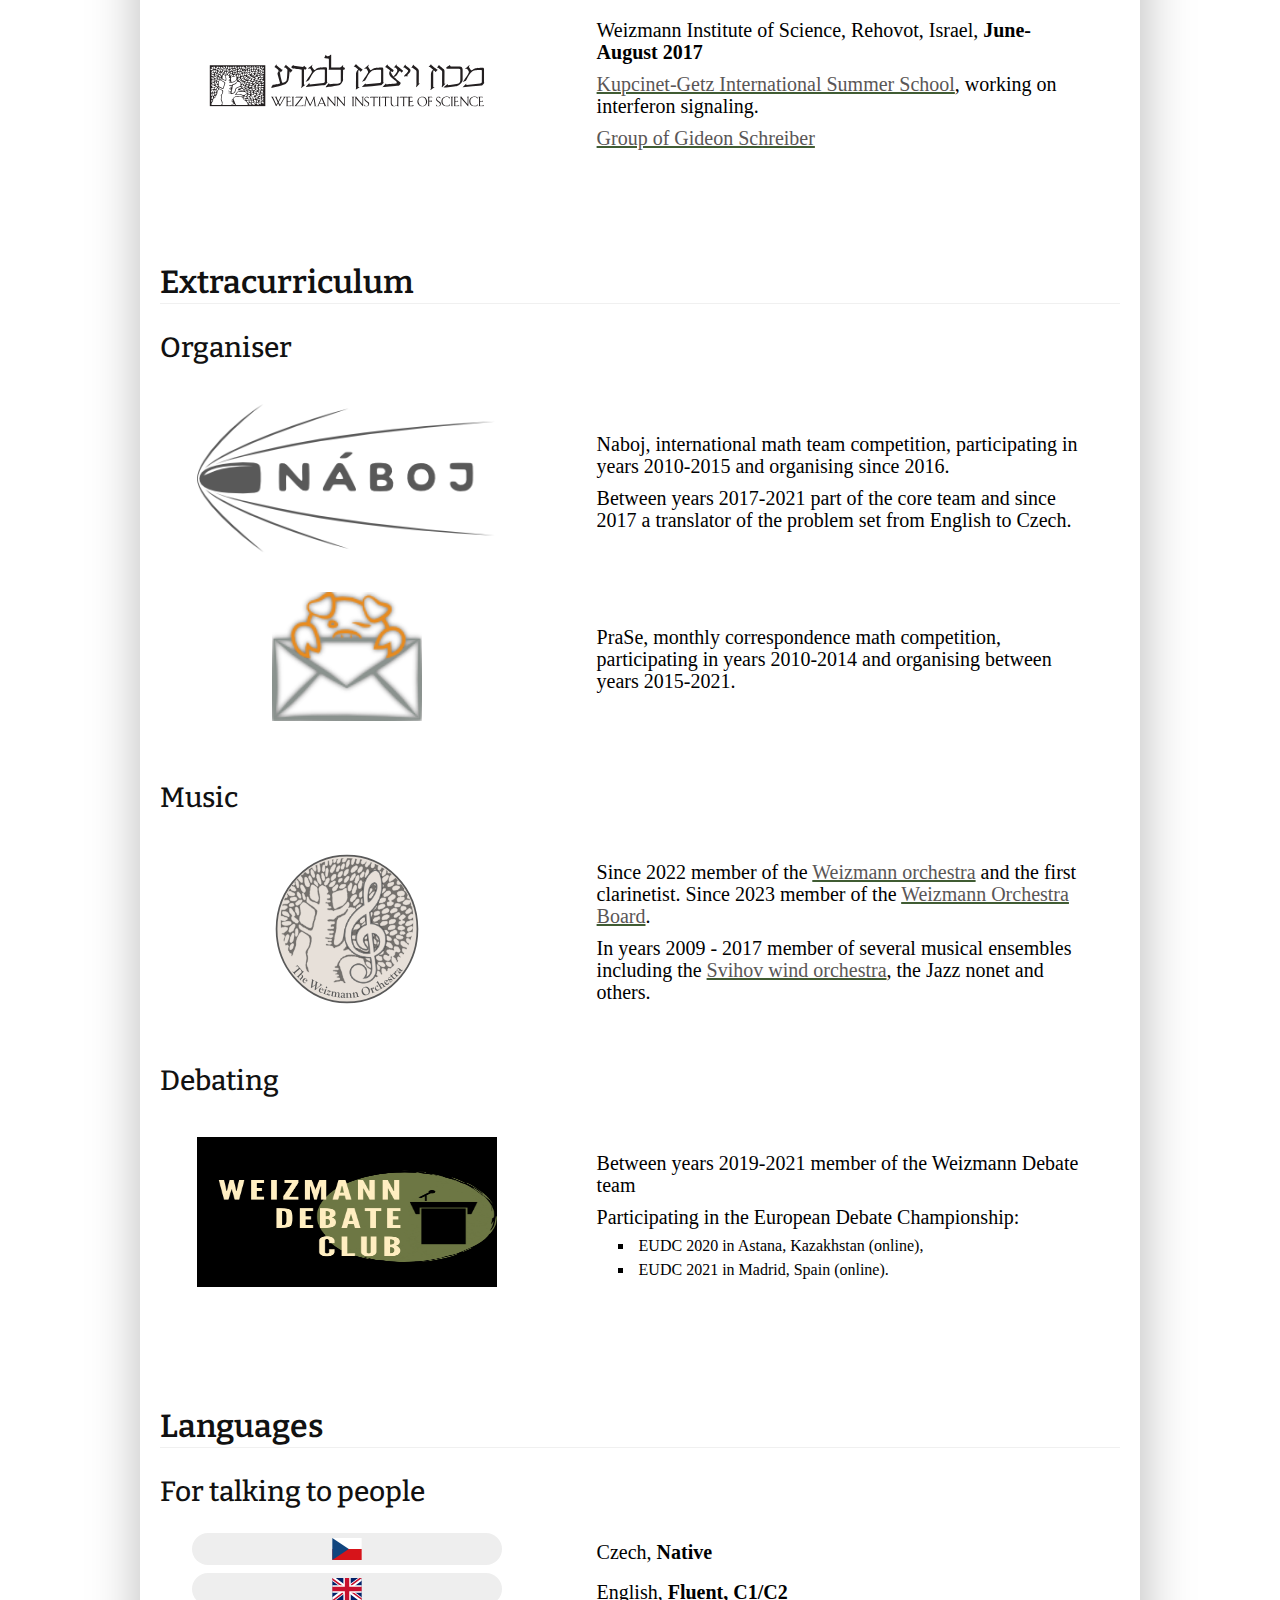
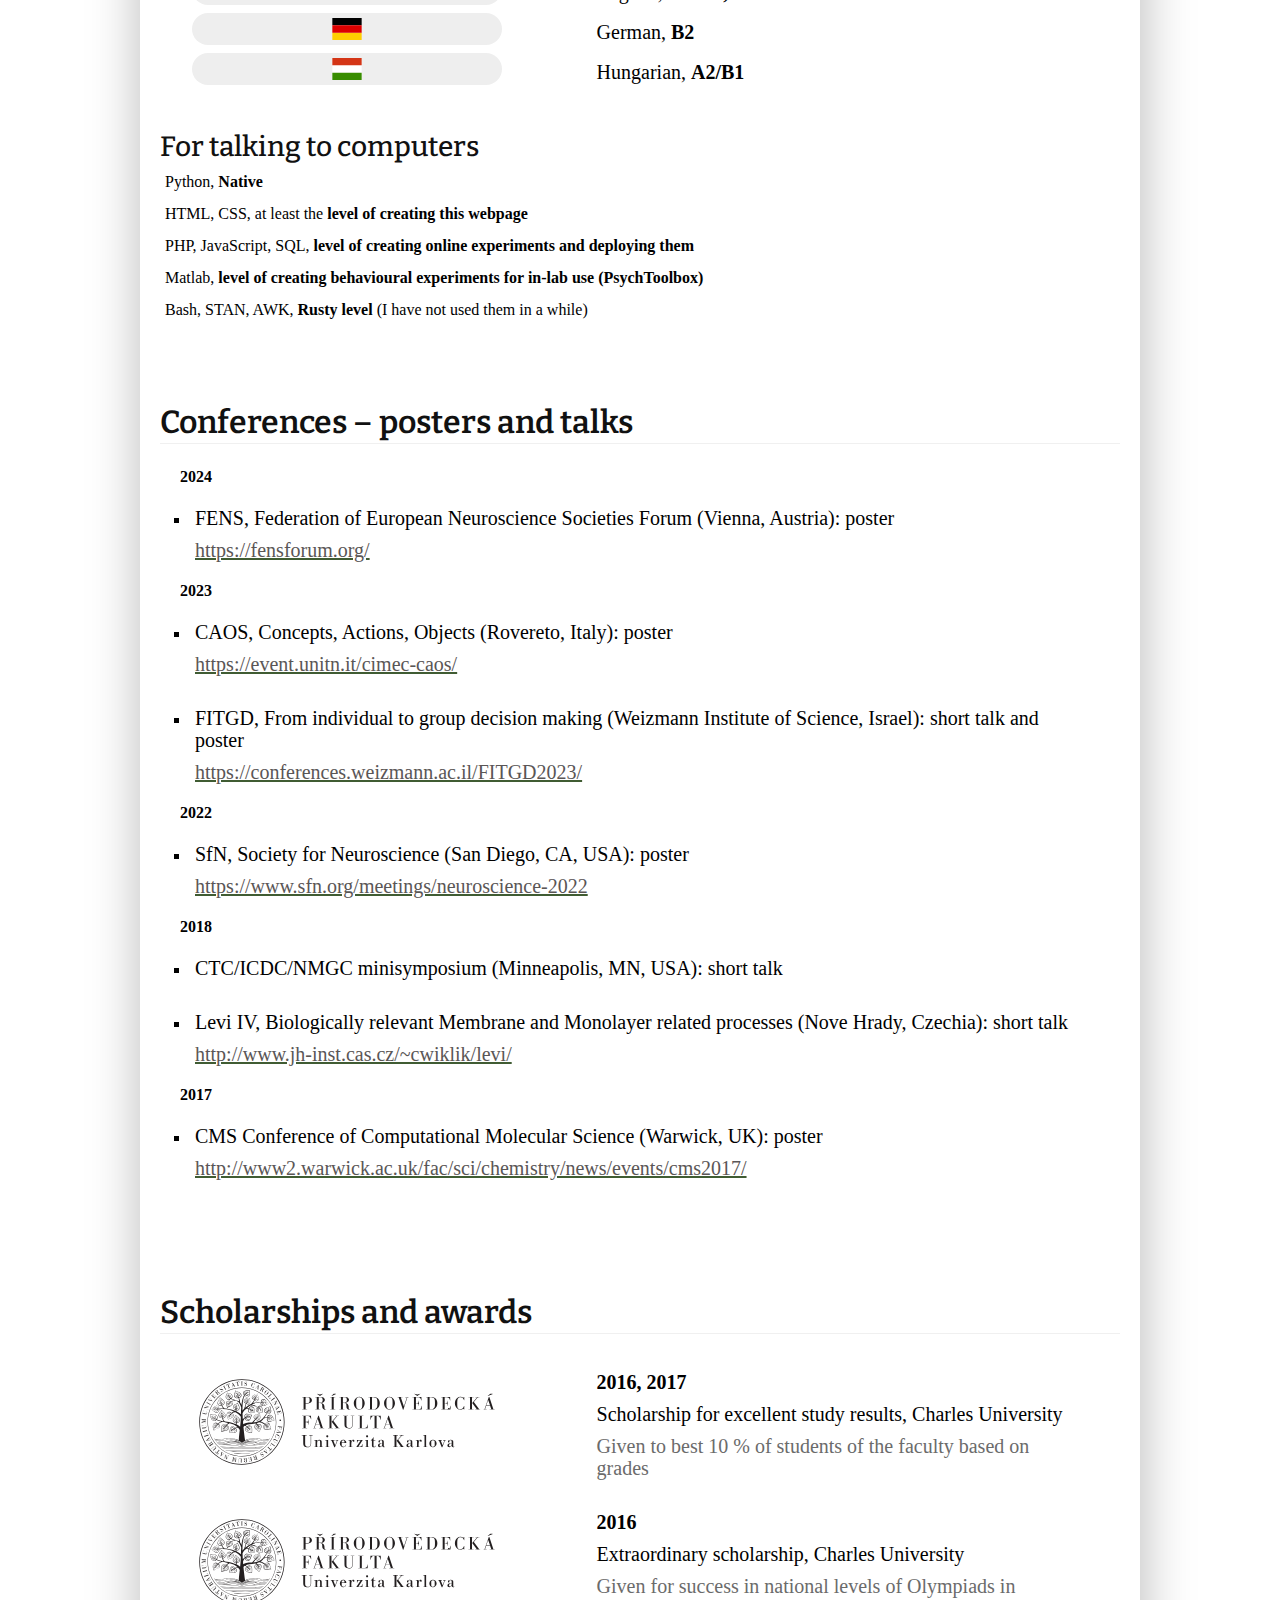
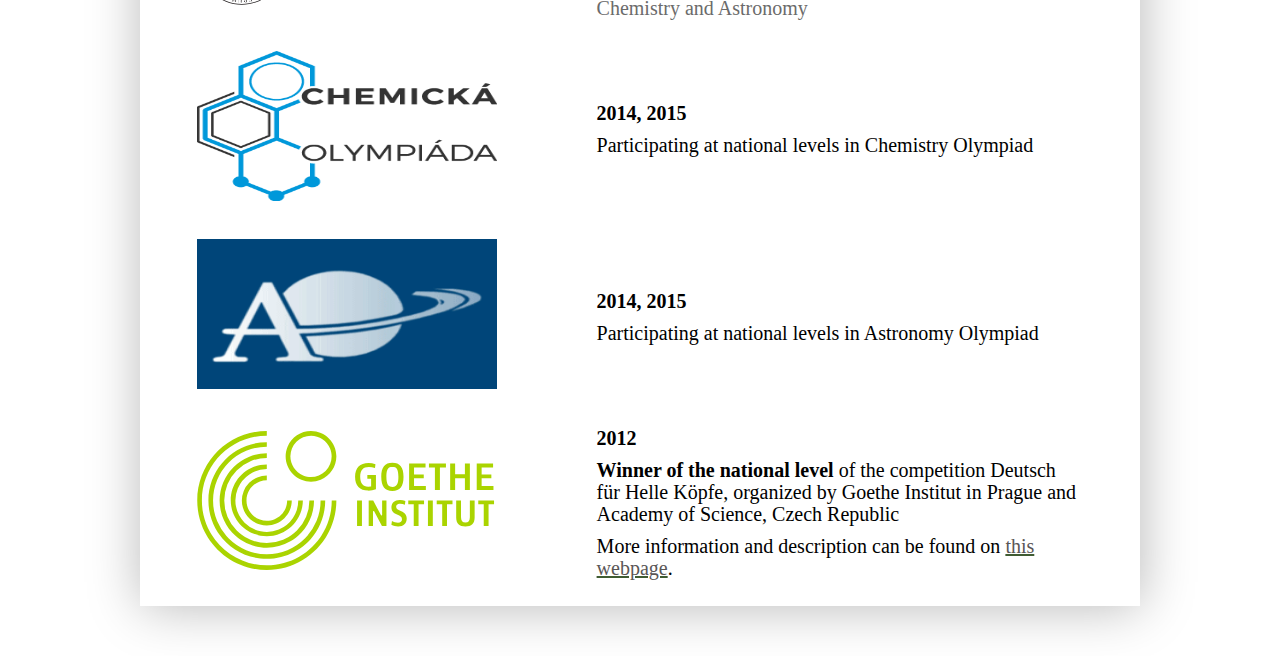
==== commit 21e491f9: "Update cv_html.html" ====
--- a/cv_html.html
+++ b/cv_html.html
@@ -174,7 +174,7 @@
             <li class="universities-list">
               <a href="https://www.facebook.com/people/Weizmann-Orchestra/100088598631597/"><img src="./img/orchestra_logo.svg" alt="orchestra_WIS" title="orchestra_WIS"></a>
               <div class="universities-list">
-                <p> Since 2022 member of the Weizmann orchestra and the first clarinetist. Since 2023 member of the Weizmann Orchestra Board.</p>
+                <p> Since 2022 member of the <a href="https://www.weizmann.ac.il/orchestra/">Weizmann orchestra</a> and the first clarinetist. Since 2023 member of the <a href="https://www.weizmann.ac.il/orchestra/board">Weizmann Orchestra Board</a>.</p>
                 <p> In years 2009 - 2017 member of several musical ensembles including the <a href="https://dosvihov.webnode.cz/historie/">Svihov wind orchestra</a>, the Jazz nonet and others. </p>
               </div>
             </li>
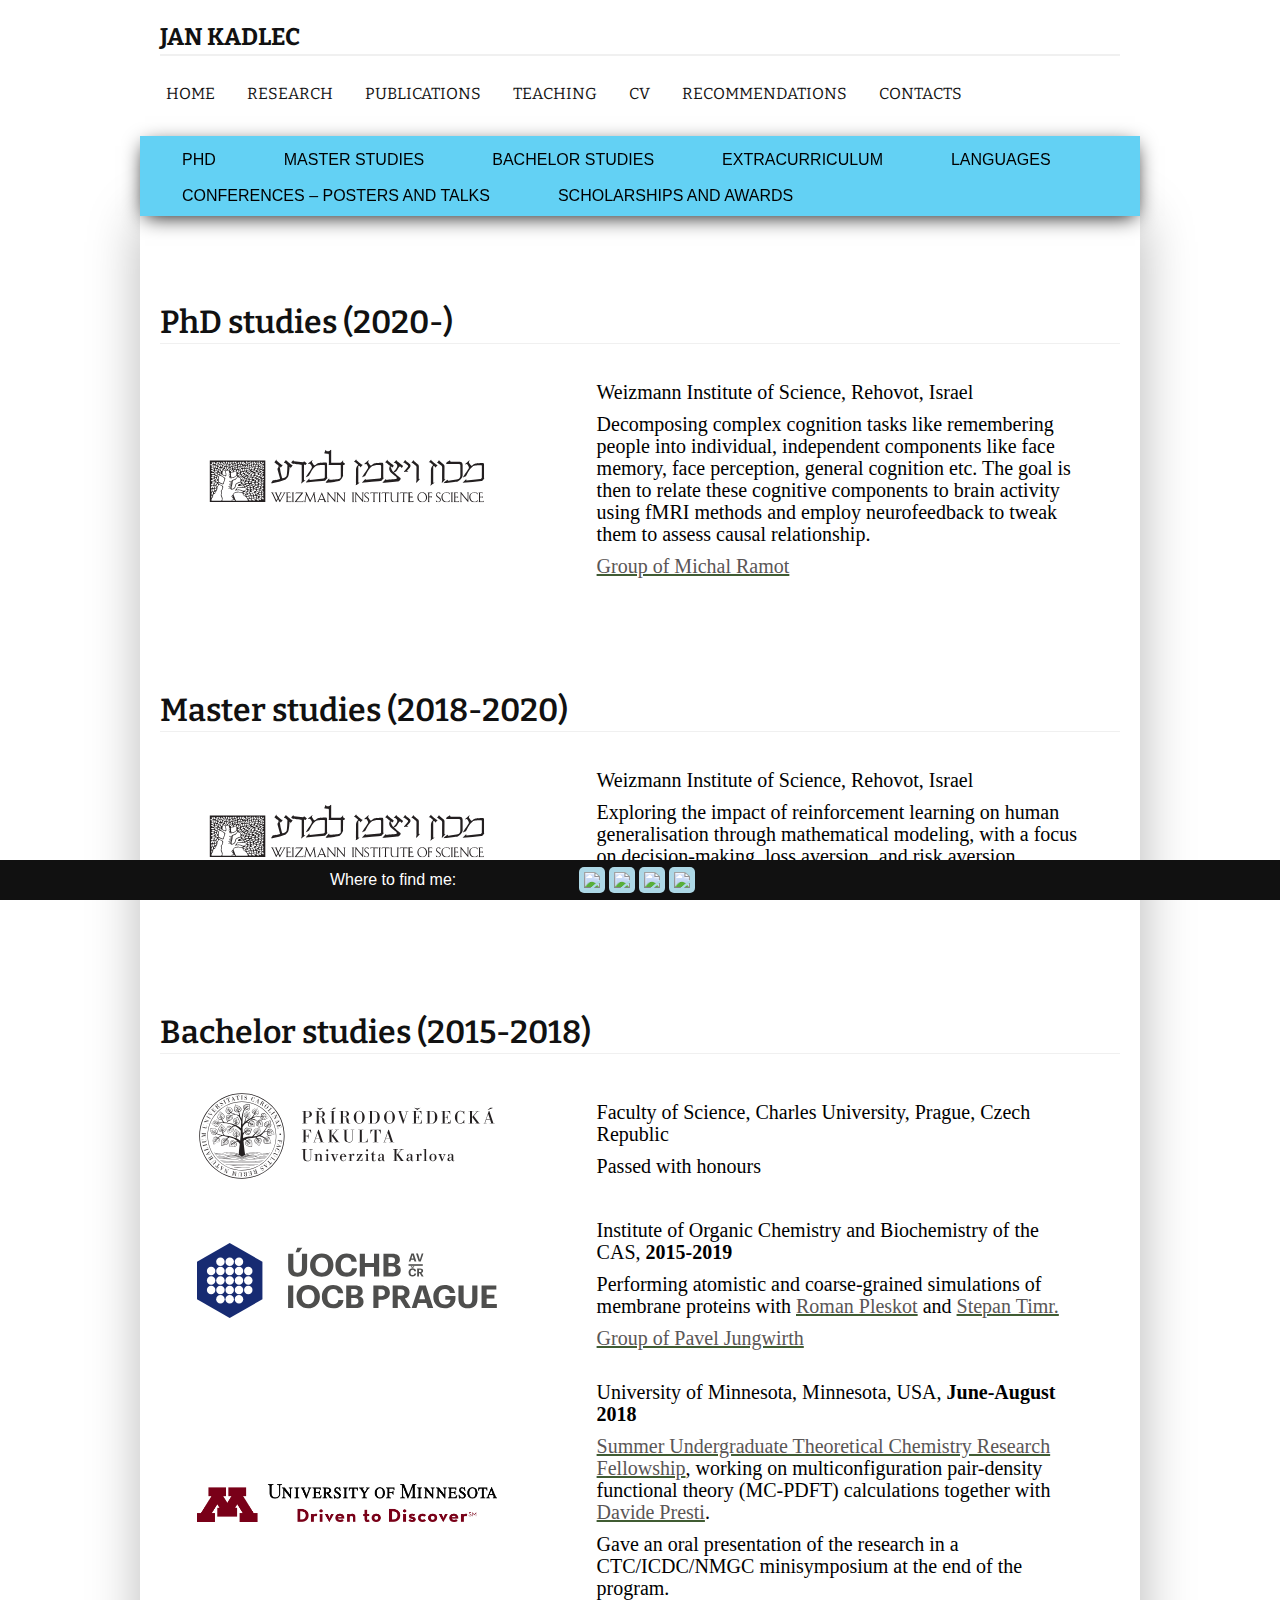
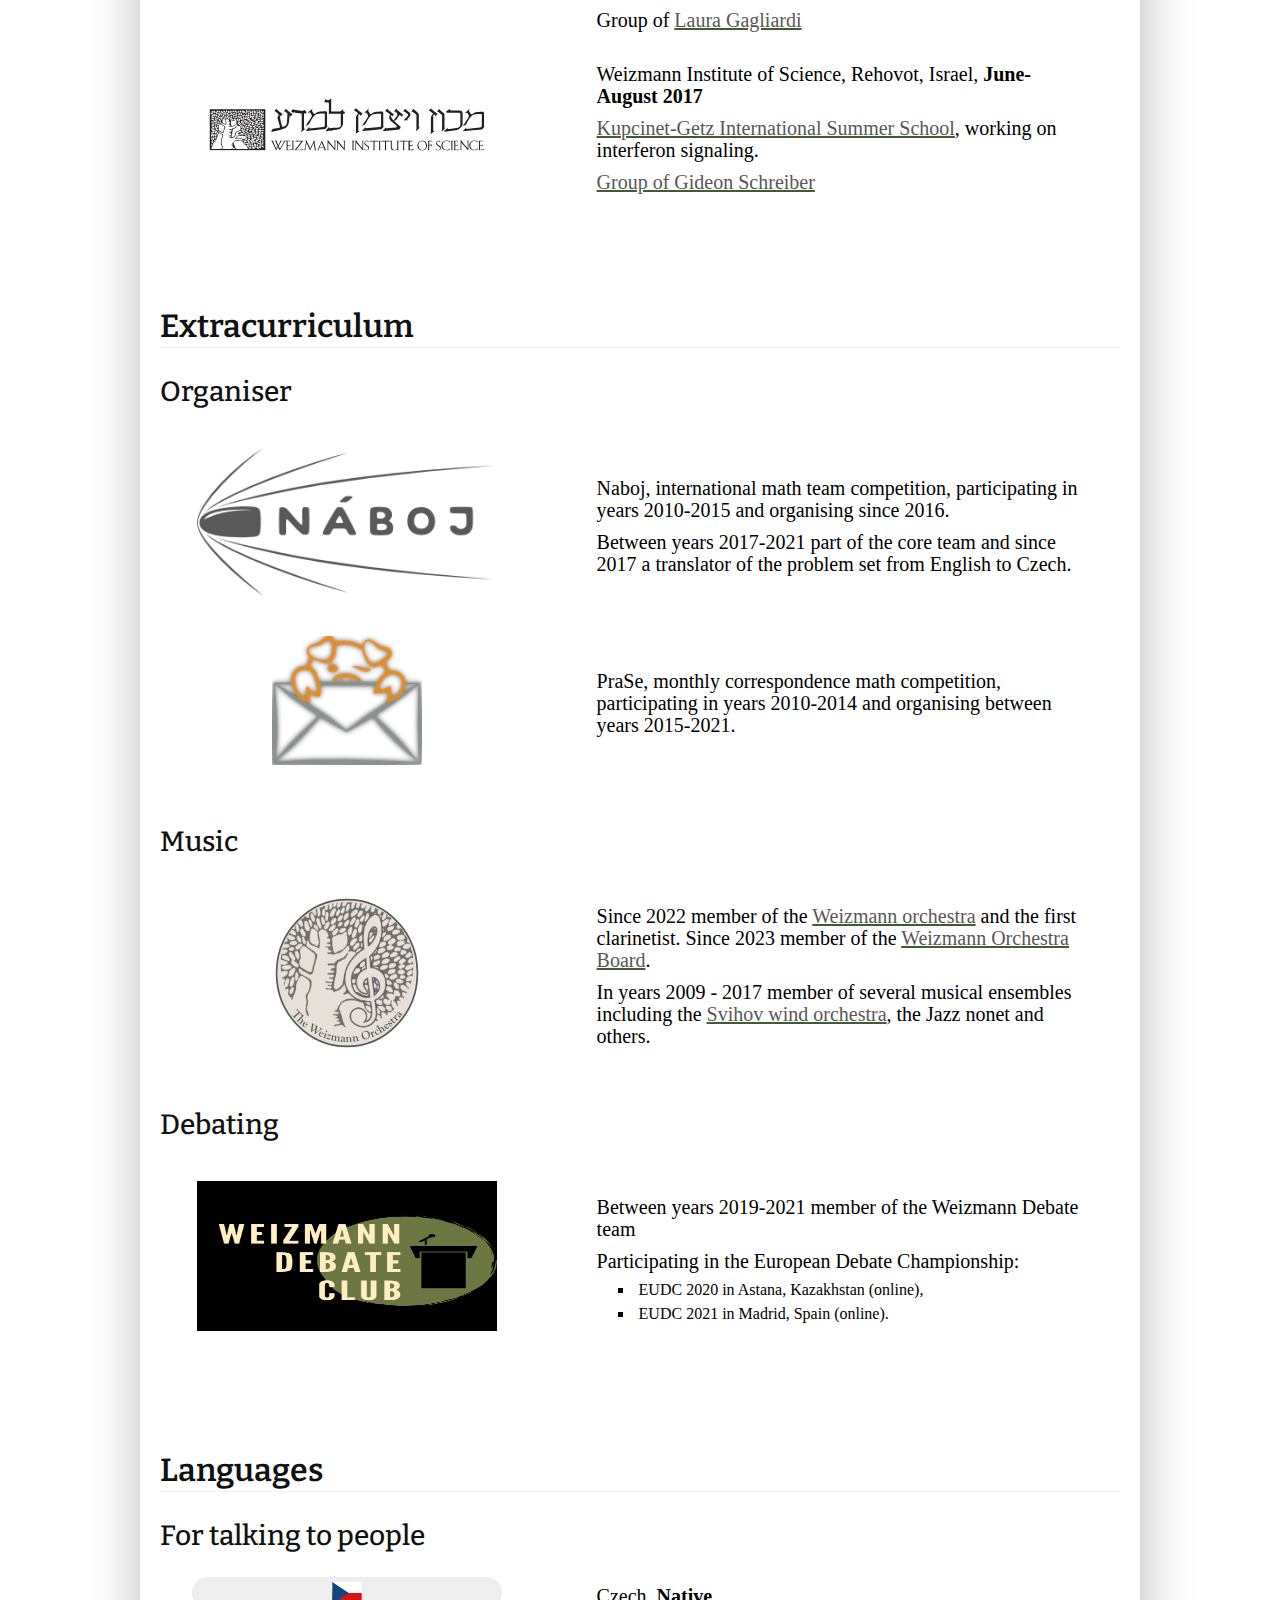
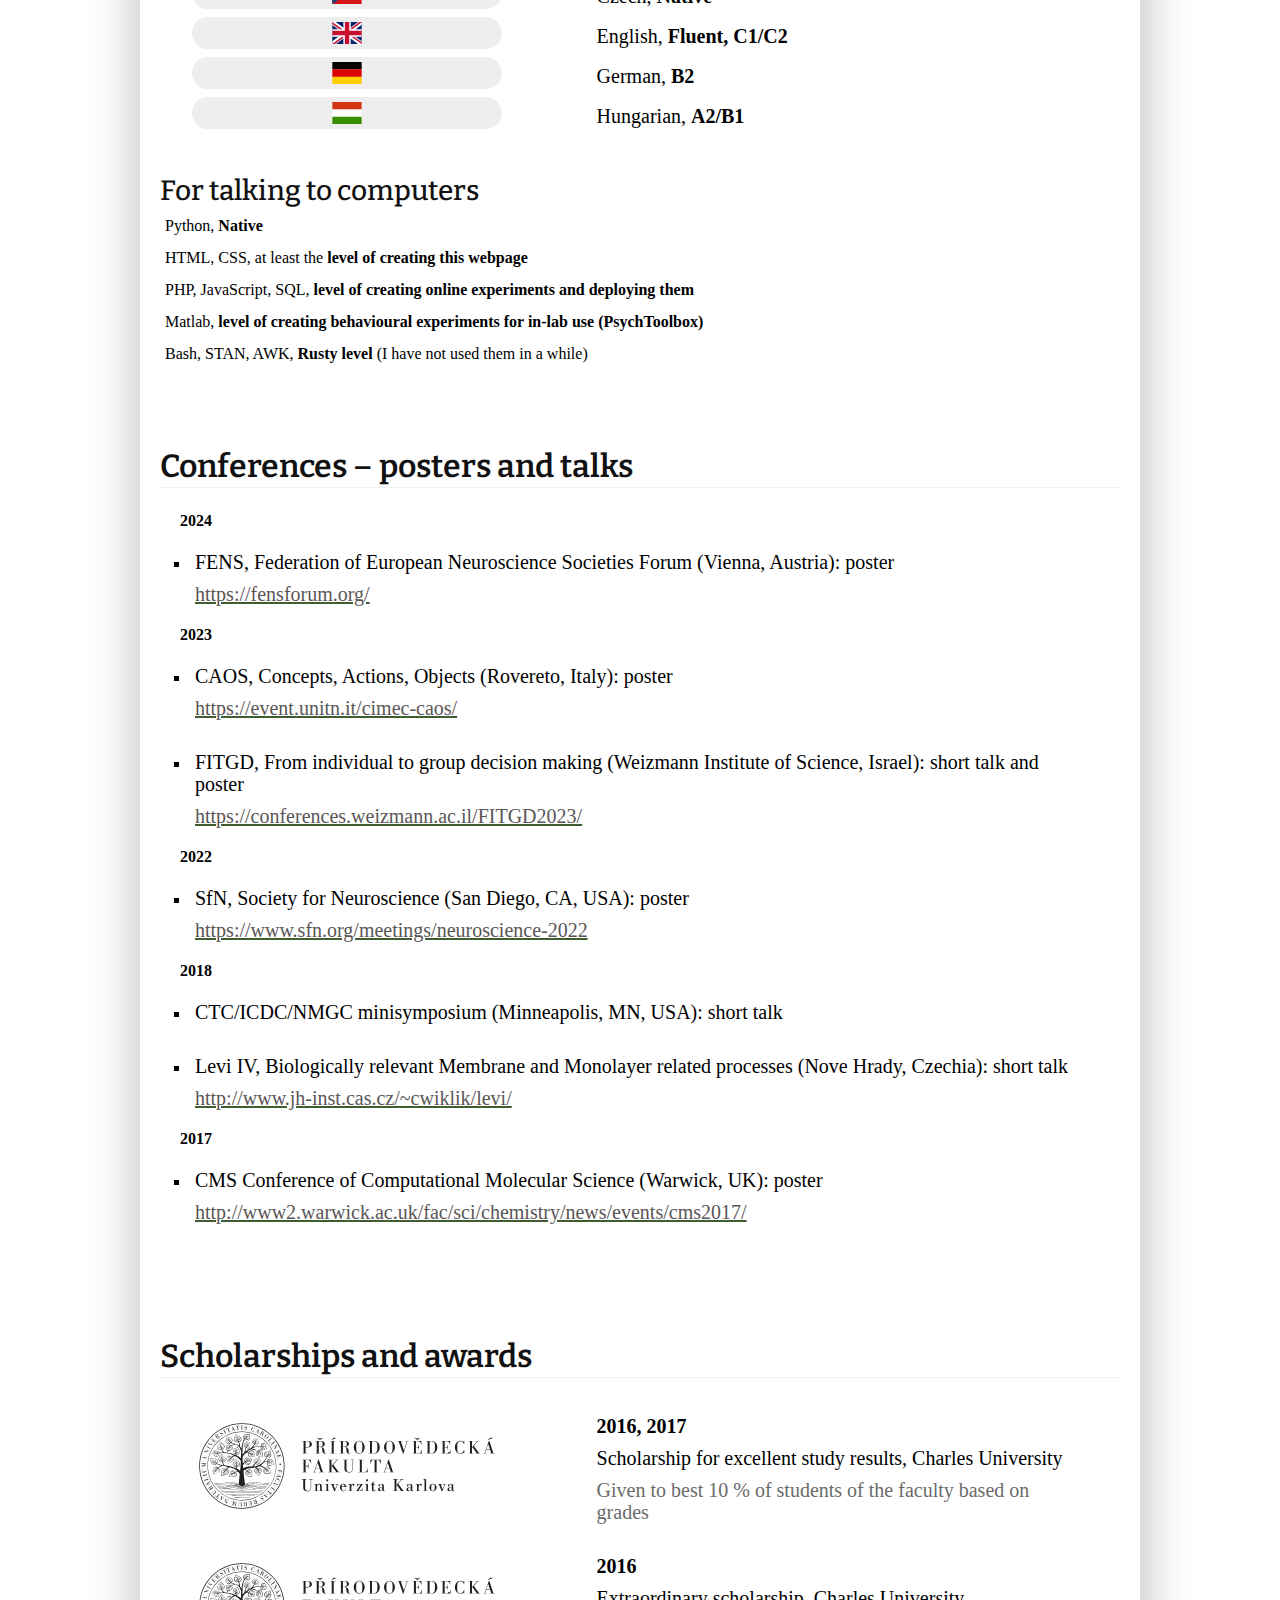
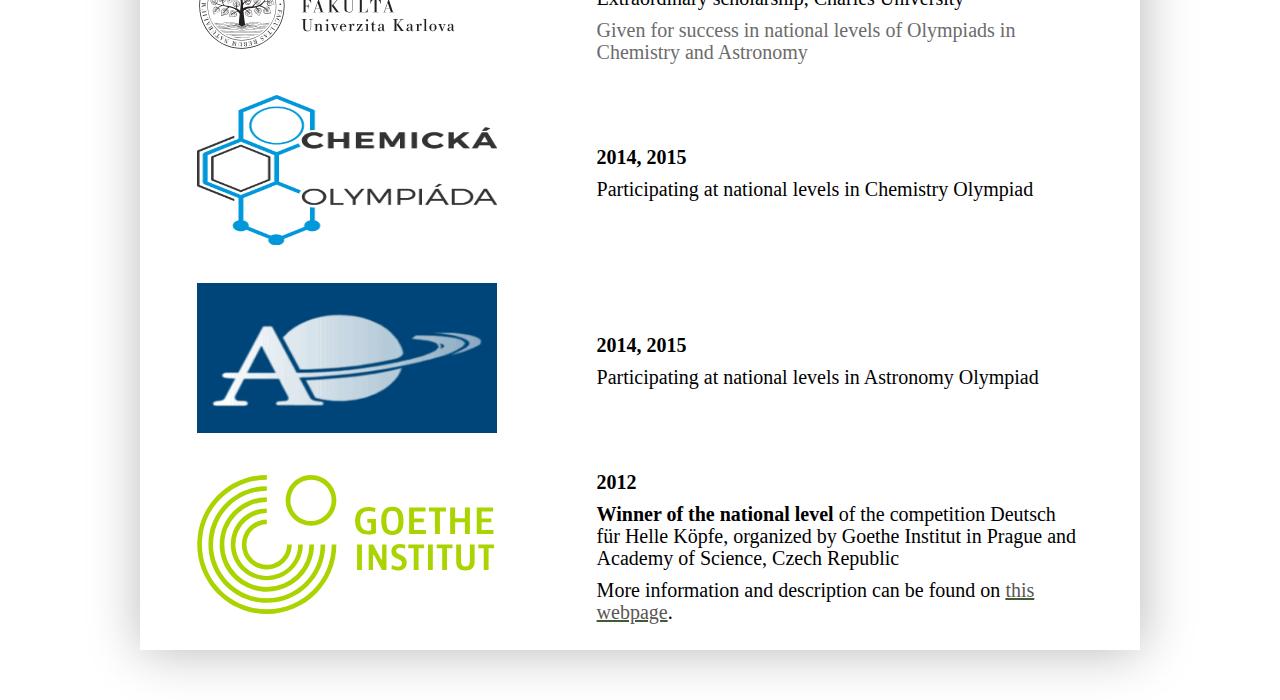
==== commit 16df157b: "wording and typo fixes in cv" ====
--- a/cv_html.html
+++ b/cv_html.html
@@ -79,7 +79,7 @@
             <a href="https://www.weizmann.ac.il/pages/"><img src="./img/WIS-logo-BW.svg" alt="WIS" title="WIS"></a>
             <div class="universities-list">
               <p> Weizmann Institute of Science, Rehovot, Israel </p>
-              <p>Decomposing complex congition tasks like remembering people into individual, independent, simple tasks like face memory, face perception, general cogntion etc. The goal is then to relate those to brain activity using fMRI methods and use neurofeedback to tweak them.</p>
+              <p>Decomposing complex cognition tasks like remembering people into individual, independent components like face memory, face perception, general cognition etc. The goal is then to relate these cognitive components to brain activity using fMRI methods and employ neurofeedback to tweak them to assess causal relationship.</p>
               <p> <a href="https://www.weizmann.ac.il/neurobiology/labs/ramot/"> Group of Michal Ramot</a></p>
             </div>
           </li>
@@ -96,7 +96,7 @@
             <a href="https://www.weizmann.ac.il/pages/"><img src="./img/WIS-logo-BW.svg" alt="WIS" title="WIS"></a>
             <div class="universities-list">
               <p> Weizmann Institute of Science, Rehovot, Israel </p>
-              <p> Investigating the influence of reinforcement learning on generalization in humans using mathematical modelling.</p>
+              <p> Exploring the impact of reinforcement learning on human generalisation through mathematical modeling, with a focus on decision-making, loss aversion, and risk aversion.</p>
               <p> <a href="https://www.weizmann.ac.il/neurobiology/labs/rony/group-members"> Group of Rony Paz</a></p>
             </div>
           </li>
